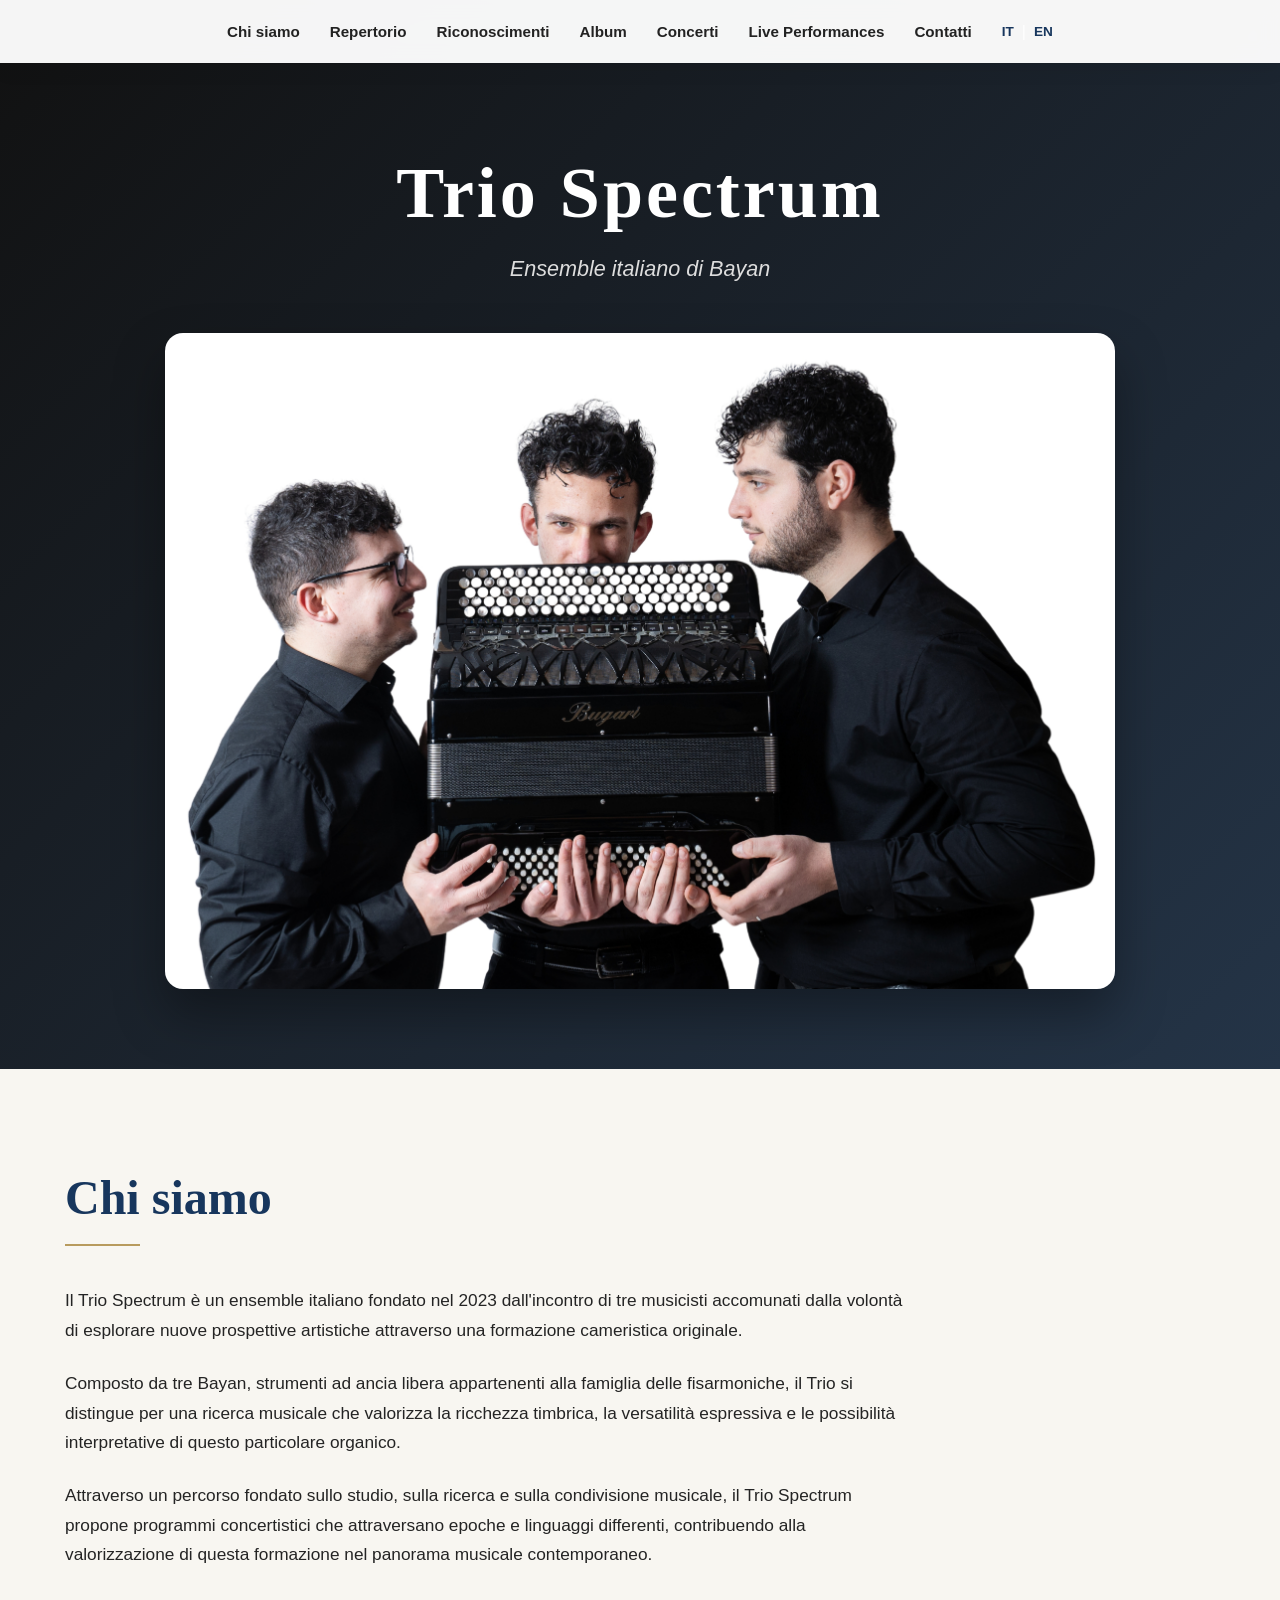
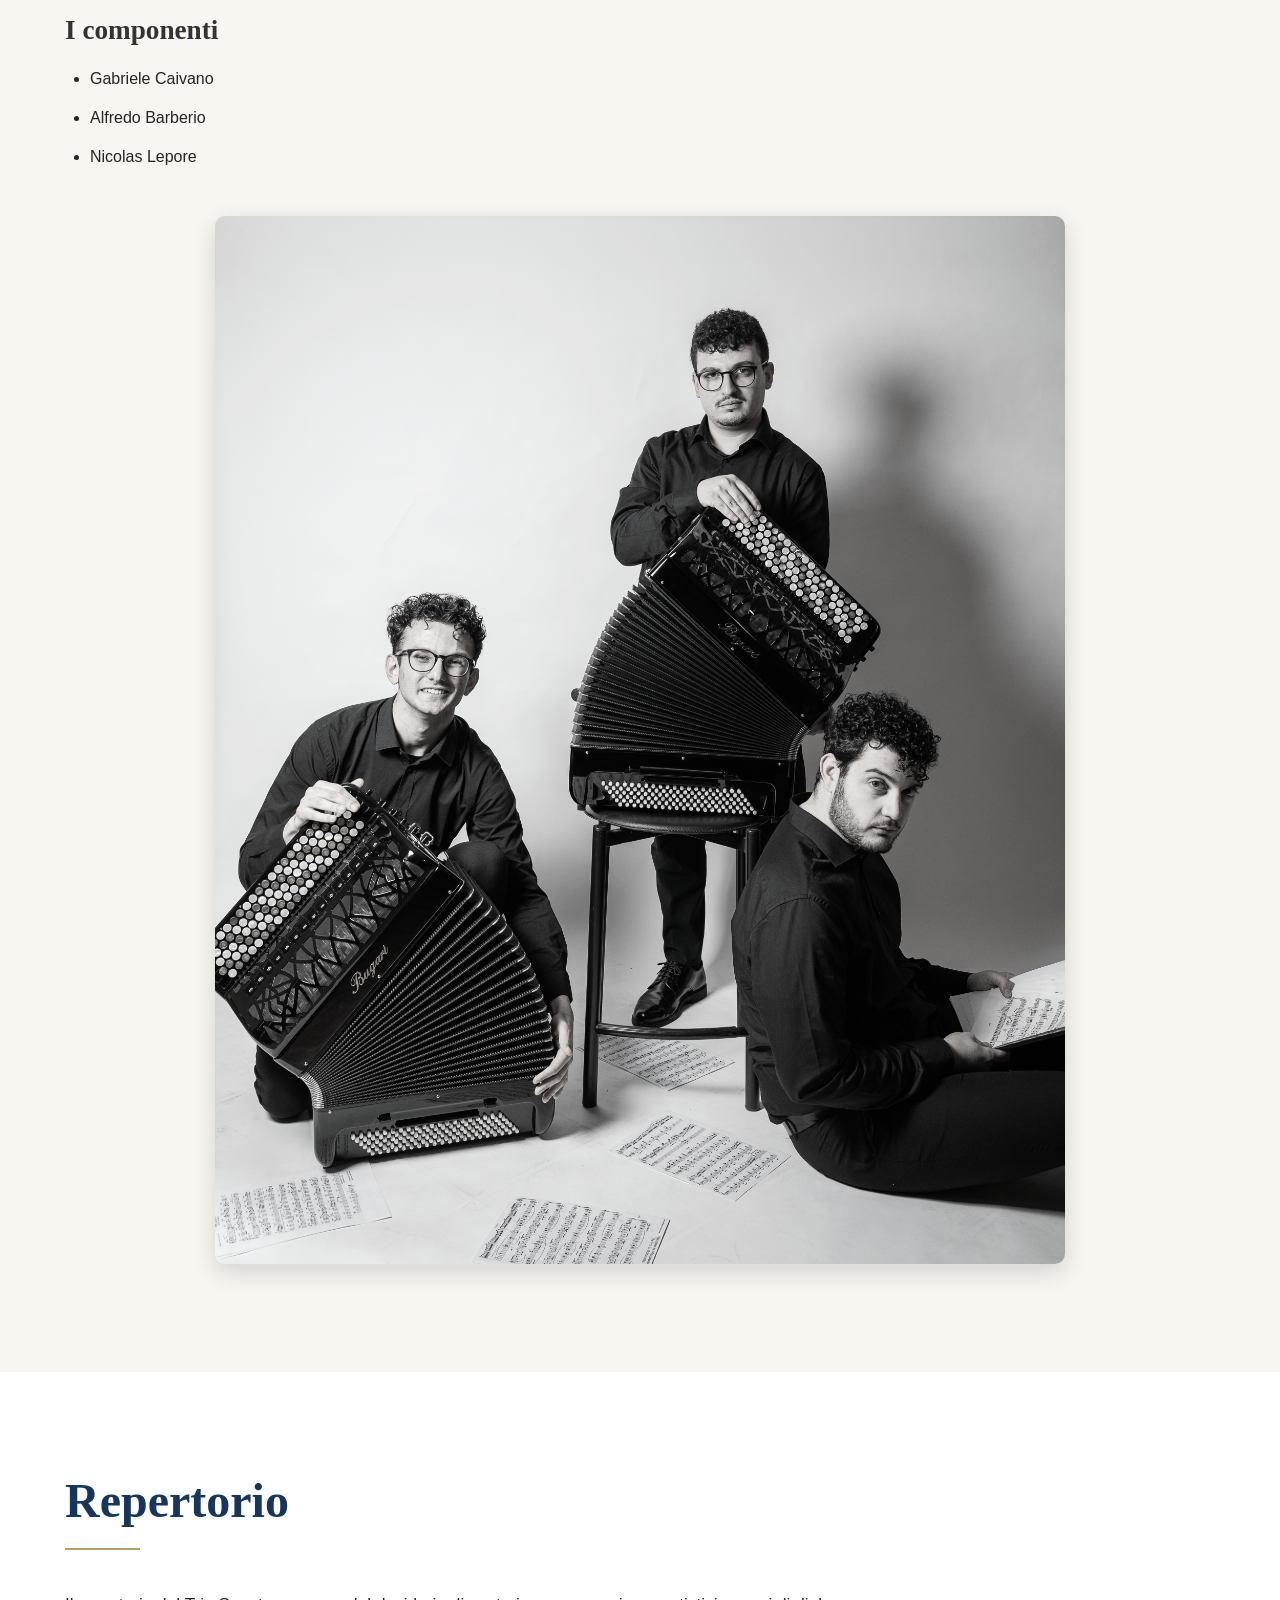
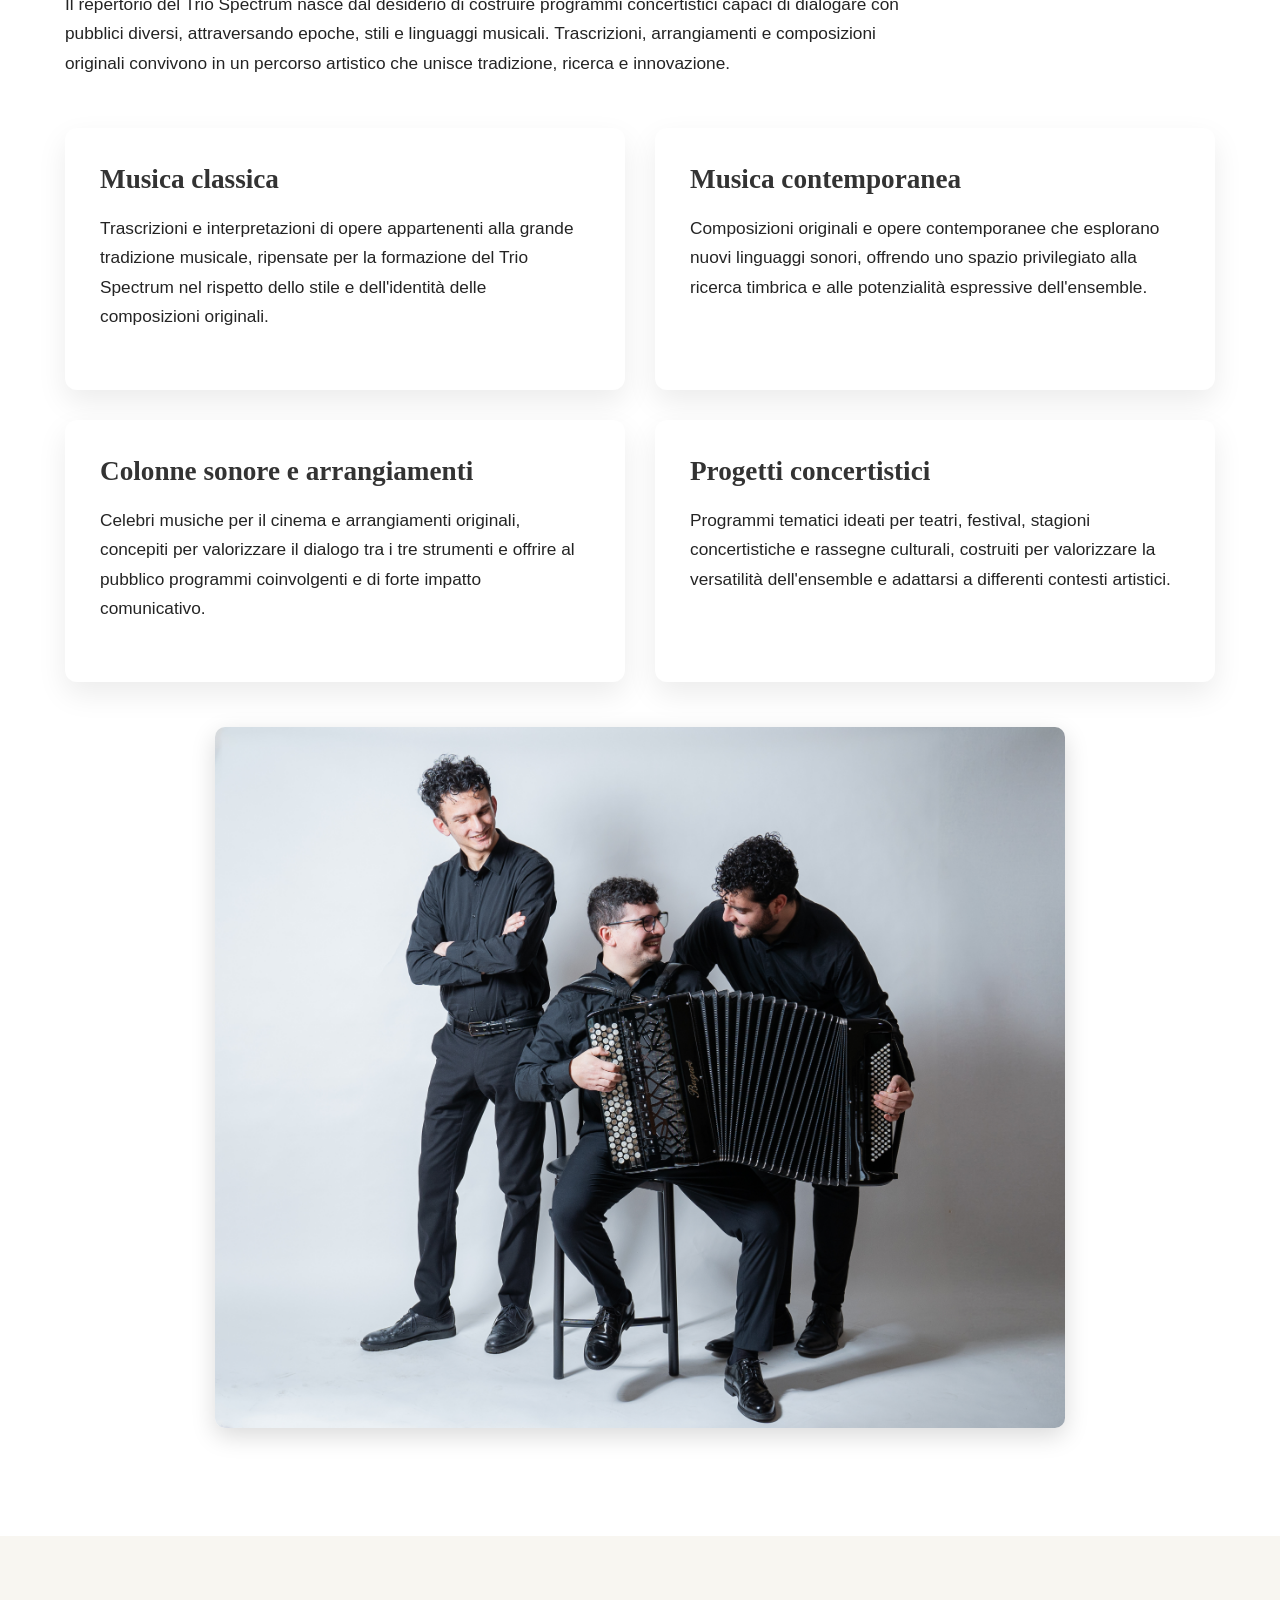
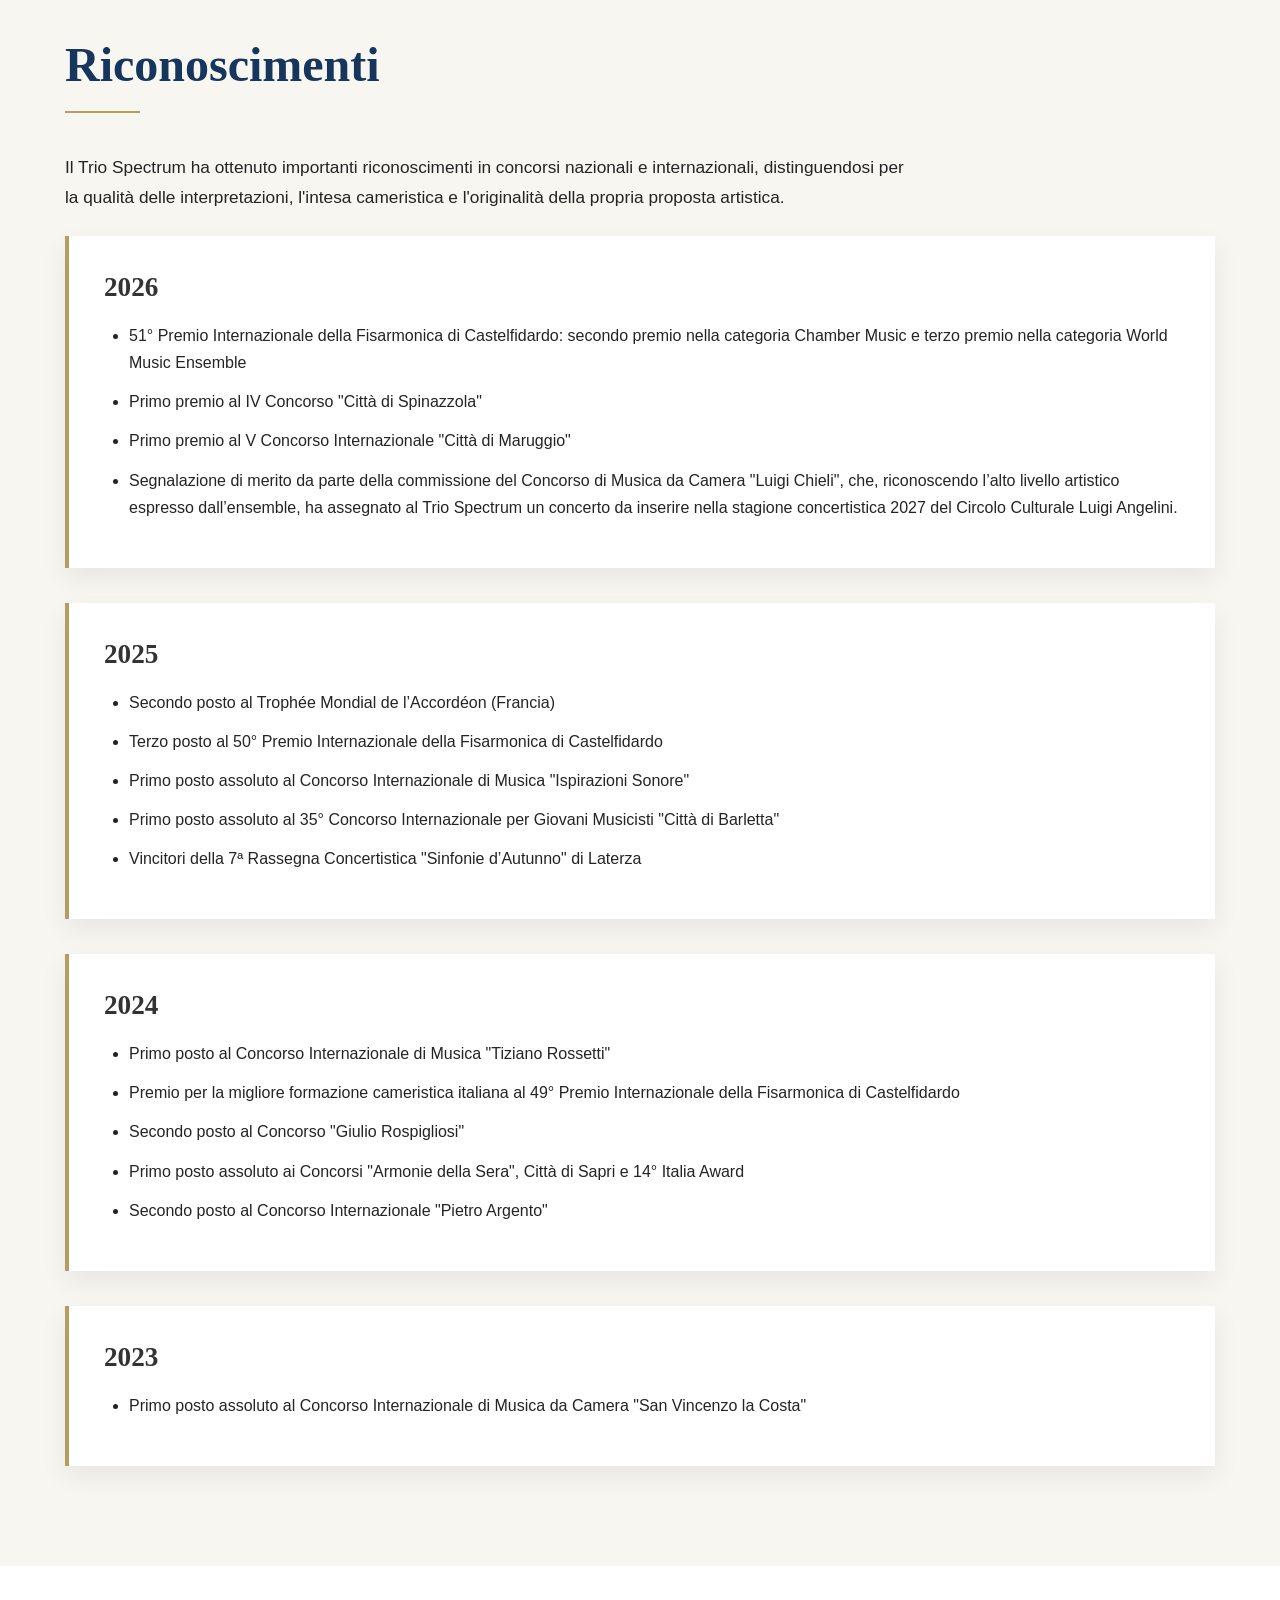
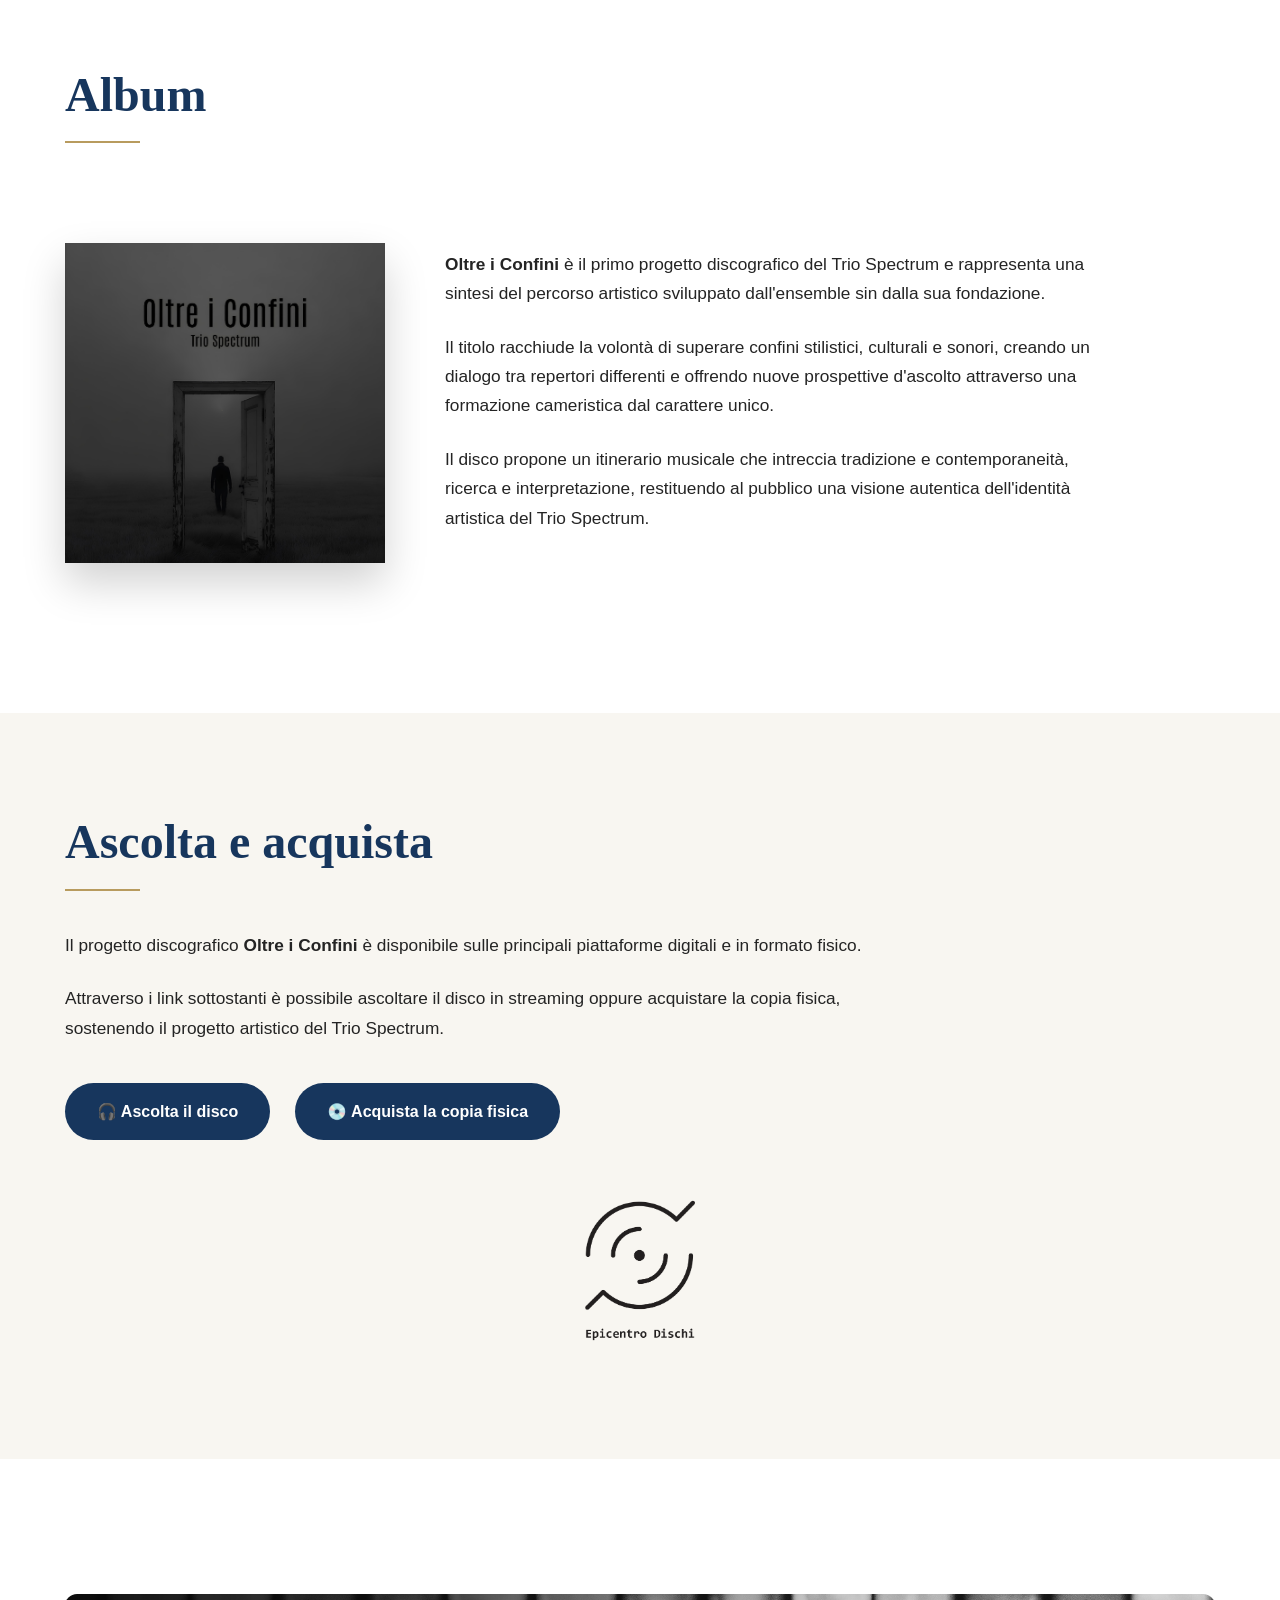
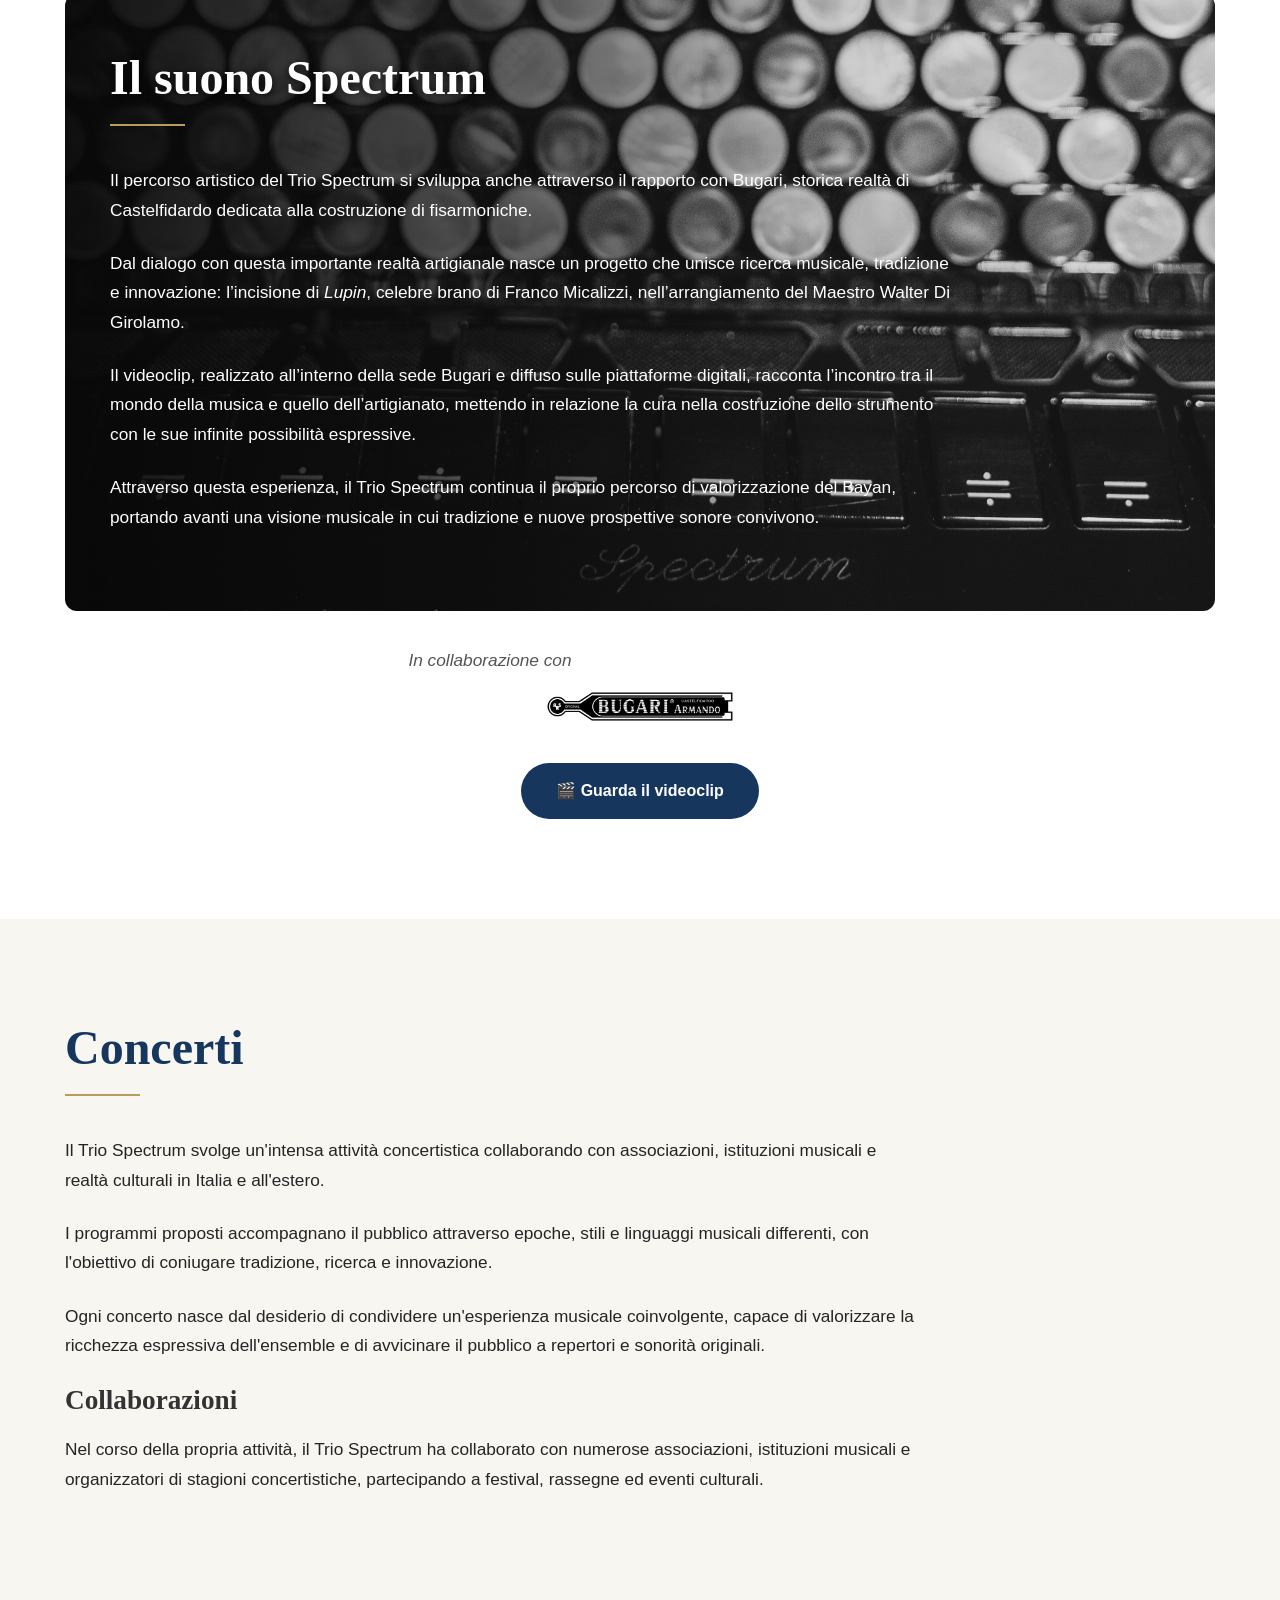
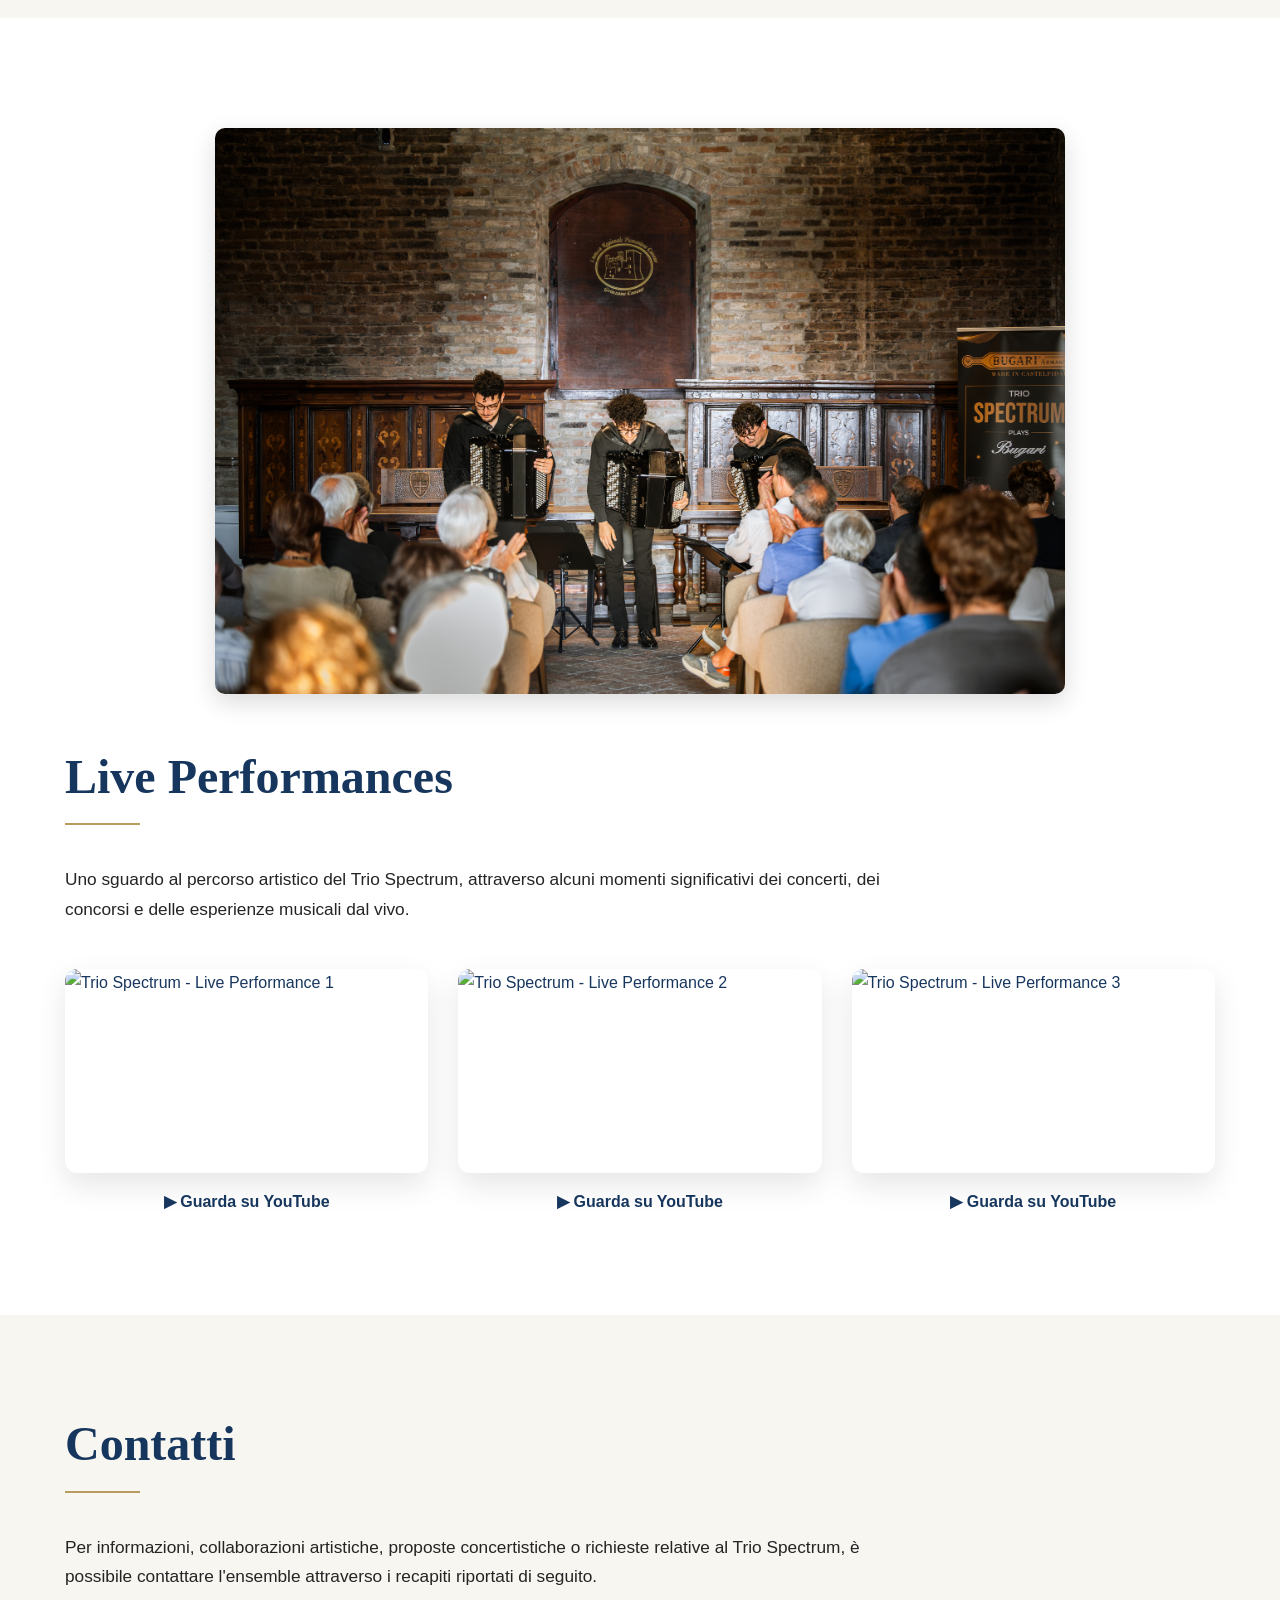
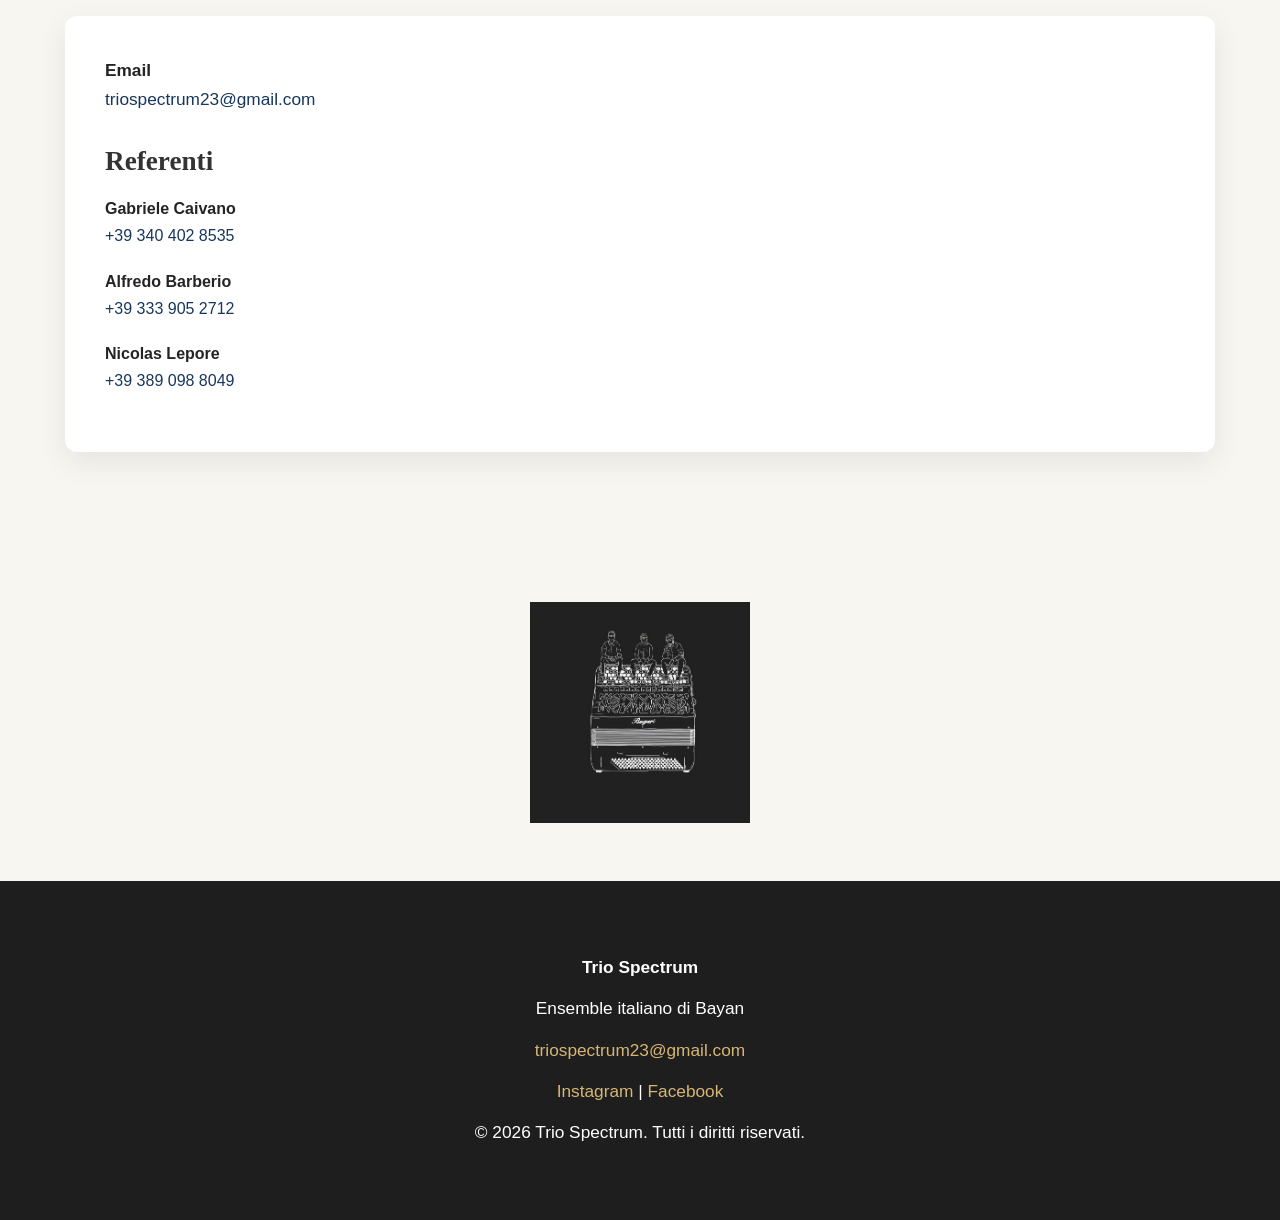
==== index.html @ dbfaf886 "Improve menu toggle and navigation behavior Enhanced menu toggle functionality with accessibility fe" ====
<!DOCTYPE html>
<html lang="it">

<head>

<meta charset="UTF-8">
<meta name="viewport" content="width=device-width, initial-scale=1.0">

<title>Trio Spectrum | Ensemble italiano di Bayan</title>

<meta name="description" content="Trio Spectrum è un ensemble italiano di Bayan fondato nel 2023. Scopri il Trio, il repertorio, l'album Oltre i Confini, i concerti, i riconoscimenti e i contatti ufficiali.">

<meta name="keywords" content="Trio Spectrum, Bayan, fisarmonica, ensemble, musica da camera, concerti, repertorio, album, Oltre i Confini, Bugari">

<meta name="author" content="Trio Spectrum">

<meta property="og:title" content="Trio Spectrum | Ensemble italiano di Bayan">
<meta property="og:description" content="Sito ufficiale del Trio Spectrum. Concerti, repertorio, album, riconoscimenti e attività artistica.">
<meta property="og:type" content="website">
<meta property="og:url" content="https://triospectrumofficial.github.io/">

<meta name="twitter:card" content="summary_large_image">
<meta name="twitter:title" content="Trio Spectrum">
<meta name="twitter:description" content="Sito ufficiale del Trio Spectrum">

<link rel="canonical" href="https://triospectrumofficial.github.io/">

<link rel="stylesheet" href="style.css">
<link rel="icon" href="favicon.ico" type="image/x-icon">

</head>


<body>


<header class="hero">

    <nav class="navigation">
        <button class="menu-toggle" aria-label="Apri menu">
    ☰
</button>

        <div class="container">

            <ul>

                <li><a href="#chi-siamo">Chi siamo</a></li>
                <li><a href="#repertorio">Repertorio</a></li>
                <li><a href="#riconoscimenti">Riconoscimenti</a></li>
                <li><a href="#oltre-i-confini">Album</a></li>
                <li><a href="#concerti">Concerti</a></li>
                <li><a href="#live-performances">Live Performances</a></li>
                <li><a href="#contatti">Contatti</a></li>
                <li class="language-switch">
    <a href="index.html">IT</a>
    |
    <a href="en/index.html">EN</a>
</li>

            </ul>

        </div>

    </nav>

    <div class="container hero-content">

        <h1>Trio Spectrum</h1>

        <p>Ensemble italiano di Bayan</p>

        <img src="images/images/images/trio-spectrum.jpg"
             alt="Trio Spectrum"
             class="hero-photo">

    </div>

</header>



<main>



<section id="chi-siamo" class="section">

<div class="container">

<h2>Chi siamo</h2>

<p>
Il Trio Spectrum è un ensemble italiano fondato nel 2023 dall'incontro di tre musicisti
accomunati dalla volontà di esplorare nuove prospettive artistiche attraverso una formazione
cameristica originale.
</p>

<p>
Composto da tre Bayan, strumenti ad ancia libera appartenenti alla famiglia delle fisarmoniche,
il Trio si distingue per una ricerca musicale che valorizza la ricchezza timbrica,
la versatilità espressiva e le possibilità interpretative di questo particolare organico.
</p>

<p>
Attraverso un percorso fondato sullo studio, sulla ricerca e sulla condivisione musicale,
il Trio Spectrum propone programmi concertistici che attraversano epoche e linguaggi differenti,
contribuendo alla valorizzazione di questa formazione nel panorama musicale contemporaneo.
</p>


<div class="subsection">

<h3>I componenti</h3>

<ul>
<li>Gabriele Caivano</li>
<li>Alfredo Barberio</li>
<li>Nicolas Lepore</li>
</ul>

</div>
<div class="trio-photo-section">

    <img src="images/foto-1.jpg"
         alt="Trio Spectrum"
         class="trio-group-photo">

</div>
</div>

</section>



<section id="repertorio" class="section">

<div class="container">

<h2>Repertorio</h2>

<p>
Il repertorio del Trio Spectrum nasce dal desiderio di costruire programmi concertistici
capaci di dialogare con pubblici diversi, attraversando epoche, stili e linguaggi musicali.
Trascrizioni, arrangiamenti e composizioni originali convivono in un percorso artistico
che unisce tradizione, ricerca e innovazione.
</p>


<div class="cards">


<article>

<h3>Musica classica</h3>

<p>
Trascrizioni e interpretazioni di opere appartenenti alla grande tradizione musicale,
ripensate per la formazione del Trio Spectrum nel rispetto dello stile e dell'identità
delle composizioni originali.
</p>

</article>



<article>

<h3>Musica contemporanea</h3>

<p>
Composizioni originali e opere contemporanee che esplorano nuovi linguaggi sonori,
offrendo uno spazio privilegiato alla ricerca timbrica e alle potenzialità espressive
dell'ensemble.
</p>

</article>



<article>

<h3>Colonne sonore e arrangiamenti</h3>

<p>
Celebri musiche per il cinema e arrangiamenti originali, concepiti per valorizzare
il dialogo tra i tre strumenti e offrire al pubblico programmi coinvolgenti
e di forte impatto comunicativo.
</p>

</article>



<article>

<h3>Progetti concertistici</h3>

<p>
Programmi tematici ideati per teatri, festival, stagioni concertistiche e rassegne culturali,
costruiti per valorizzare la versatilità dell'ensemble e adattarsi a differenti contesti artistici.
</p>

</article>


</div>
<div class="trio-photo-section">

    <img src="images/foto-2.jpg"
         alt="Trio Spectrum"
         class="trio-group-photo">

</div>
</div>

</section>












<section id="riconoscimenti" class="section">

<div class="container">

<h2>Riconoscimenti</h2>

<p>
Il Trio Spectrum ha ottenuto importanti riconoscimenti in concorsi nazionali e internazionali,
distinguendosi per la qualità delle interpretazioni, l'intesa cameristica e l'originalità
della propria proposta artistica.
</p>


<div class="awards">


<article>

<h3>2026</h3>

<ul>

<li>
51° Premio Internazionale della Fisarmonica di Castelfidardo:
secondo premio nella categoria Chamber Music e terzo premio nella categoria World Music Ensemble
</li>

<li>
Primo premio al IV Concorso "Città di Spinazzola"
</li>

<li>
Primo premio al V Concorso Internazionale "Città di Maruggio"
</li>

<li>
Segnalazione di merito da parte della commissione del Concorso di Musica da Camera
"Luigi Chieli", che, riconoscendo l’alto livello artistico espresso dall’ensemble,
ha assegnato al Trio Spectrum un concerto da inserire nella stagione concertistica 2027
del Circolo Culturale Luigi Angelini.
</li>

</ul>

</article>



<article>

<h3>2025</h3>

<ul>

<li>
Secondo posto al Trophée Mondial de l’Accordéon (Francia)
</li>

<li>
Terzo posto al 50° Premio Internazionale della Fisarmonica di Castelfidardo
</li>

<li>
Primo posto assoluto al Concorso Internazionale di Musica "Ispirazioni Sonore"
</li>

<li>
Primo posto assoluto al 35° Concorso Internazionale per Giovani Musicisti "Città di Barletta"
</li>

<li>
Vincitori della 7ª Rassegna Concertistica "Sinfonie d’Autunno" di Laterza
</li>

</ul>

</article>



<article>

<h3>2024</h3>

<ul>

<li>
Primo posto al Concorso Internazionale di Musica "Tiziano Rossetti"
</li>

<li>
Premio per la migliore formazione cameristica italiana al 49° Premio Internazionale
della Fisarmonica di Castelfidardo
</li>

<li>
Secondo posto al Concorso "Giulio Rospigliosi"
</li>

<li>
Primo posto assoluto ai Concorsi "Armonie della Sera", Città di Sapri e 14° Italia Award
</li>

<li>
Secondo posto al Concorso Internazionale "Pietro Argento"
</li>

</ul>

</article>



<article>

<h3>2023</h3>

<ul>

<li>
Primo posto assoluto al Concorso Internazionale di Musica da Camera
"San Vincenzo la Costa"
</li>

</ul>

</article>


</div>

</div>

</section>






<section id="oltre-i-confini" class="section">

<div class="container">

<h2>Album</h2>

<div class="album-box">

    <img src="images/copertina-oltre-i-confini.jpg"
         alt="Oltre i Confini"
         class="album-cover">

    <div class="album-text">

        <p><strong>Oltre i Confini</strong> è il primo progetto discografico del Trio Spectrum
        e rappresenta una sintesi del percorso artistico sviluppato dall'ensemble sin dalla sua fondazione.</p>

        <p>Il titolo racchiude la volontà di superare confini stilistici, culturali e sonori,
        creando un dialogo tra repertori differenti e offrendo nuove prospettive d'ascolto
        attraverso una formazione cameristica dal carattere unico.</p>

        <p>Il disco propone un itinerario musicale che intreccia tradizione e contemporaneità,
        ricerca e interpretazione, restituendo al pubblico una visione autentica
        dell'identità artistica del Trio Spectrum.</p>

    </div>

</div>

</div>

</section>



<section id="ascolta" class="section">

<div class="container">

<h2>Ascolta e acquista</h2>


<p>
Il progetto discografico <strong>Oltre i Confini</strong> è disponibile sulle principali
piattaforme digitali e in formato fisico.
</p>


<p>
Attraverso i link sottostanti è possibile ascoltare il disco in streaming
oppure acquistare la copia fisica, sostenendo il progetto artistico del Trio Spectrum.
</p>


<div class="listen-links">


<a href="https://orcd.co/oltreiconfini"
target="_blank"
rel="noopener noreferrer">

🎧 Ascolta il disco

</a>


<a href="https://wall.cdclick-europe.com/projects/trio-spectrum-oltre-i-confini"
target="_blank"
rel="noopener noreferrer">

💿 Acquista la copia fisica

</a>


</div>

<div class="label-logo">

<img src="images/logo-epicentro-dischi.png"
     alt="Epicentro Dischi">
</div>
</div>

</section>





<section id="suono-spectrum" class="section">

<div class="container">


<div class="spectrum-sound-panel" style="
    background:
    linear-gradient(
        90deg,
        rgba(8,8,8,0.96) 0%,
        rgba(8,8,8,0.65) 35%,
        rgba(8,8,8,0.10) 65%,
        rgba(8,8,8,0.00) 100%
    ),
    url('images/foto-4.jpg') center 82% / cover no-repeat;
    padding: 55px 45px;
    border-radius: 12px;
    margin: 35px 0;
    color: #ffffff;
">

    <h2 style="
    color: #ffffff;
    text-shadow: 0 2px 10px rgba(0,0,0,0.85);
">
    Il suono Spectrum
</h2>

    <p>
    Il percorso artistico del Trio Spectrum si sviluppa anche attraverso il rapporto
    con Bugari, storica realtà di Castelfidardo dedicata alla costruzione di
    fisarmoniche.
    </p>

    <p>
    Dal dialogo con questa importante realtà artigianale nasce un progetto che
    unisce ricerca musicale, tradizione e innovazione: l’incisione di
    <em>Lupin</em>, celebre brano di Franco Micalizzi, nell’arrangiamento del
    Maestro Walter Di Girolamo.
    </p>

    <p>
    Il videoclip, realizzato all’interno della sede Bugari e diffuso sulle
    piattaforme digitali, racconta l’incontro tra il mondo della musica e quello
    dell’artigianato, mettendo in relazione la cura nella costruzione dello
    strumento con le sue infinite possibilità espressive.
    </p>

    <p>
    Attraverso questa esperienza, il Trio Spectrum continua il proprio percorso
    di valorizzazione del Bayan, portando avanti una visione musicale in cui
    tradizione e nuove prospettive sonore convivono.
    </p>

</div>

<div class="partner-logo" style="
    text-align: center;
    width: 100%;
    margin: 30px auto 20px;
">

    <p style="text-align: center;">
        In collaborazione con
    </p>

    <img src="images/logo-bugari.jpg"
         alt="Bugari"
         style="
            display: block;
            width: 175px;
            max-width: 80%;
            height: auto;
            margin: 15px auto;
         ">

</div>





<div class="video-link">

<a href="https://youtu.be/TKR3XLvvDoE?si=jDcEWu2cmuAcpVHd"
target="_blank"
rel="noopener noreferrer">

🎬 Guarda il videoclip

</a>

</div>


</div>

</section>


<section id="concerti" class="section">

<div class="container">

<h2>Concerti</h2>


<p>
Il Trio Spectrum svolge un'intensa attività concertistica collaborando con associazioni,
istituzioni musicali e realtà culturali in Italia e all'estero.
</p>


<p>
I programmi proposti accompagnano il pubblico attraverso epoche, stili e linguaggi musicali
differenti, con l'obiettivo di coniugare tradizione, ricerca e innovazione.
</p>


<p>
Ogni concerto nasce dal desiderio di condividere un'esperienza musicale coinvolgente,
capace di valorizzare la ricchezza espressiva dell'ensemble e di avvicinare il pubblico
a repertori e sonorità originali.
</p>


<h3>Collaborazioni</h3>


<p>
Nel corso della propria attività, il Trio Spectrum ha collaborato con numerose associazioni,
istituzioni musicali e organizzatori di stagioni concertistiche, partecipando a festival,
rassegne ed eventi culturali.
</p>


</div>

</section>

<section id="live-performances" class="section">
    <div class="container">

        <div class="trio-photo-section" style="margin-top: 10px; margin-bottom: 45px;">
            <img src="images/foto-3.jpg"
                 alt="Trio Spectrum durante un concerto a Grinzane Cavour"
                 class="trio-group-photo">
        </div>

        <h2>Live Performances</h2>

        <p>
            Uno sguardo al percorso artistico del Trio Spectrum,
            attraverso alcuni momenti significativi dei concerti, dei concorsi
            e delle esperienze musicali dal vivo.
        </p>

        <div class="live-videos">

            <a class="live-video"
               href="https://youtu.be/cN0HkUQ62Kg"
               target="_blank"
               rel="noopener noreferrer">

                <img src="https://img.youtube.com/vi/cN0HkUQ62Kg/hqdefault.jpg"
                     alt="Trio Spectrum - Live Performance 1">

                <span>▶ Guarda su YouTube</span>
            </a>

            <a class="live-video"
               href="https://youtu.be/HzRuWS8x2Ew"
               target="_blank"
               rel="noopener noreferrer">

                <img src="https://img.youtube.com/vi/HzRuWS8x2Ew/hqdefault.jpg"
                     alt="Trio Spectrum - Live Performance 2">

                <span>▶ Guarda su YouTube</span>
            </a>

            <a class="live-video"
               href="https://youtu.be/_l5QqE2grjs"
               target="_blank"
               rel="noopener noreferrer">

                <img src="https://img.youtube.com/vi/_l5QqE2grjs/hqdefault.jpg"
                     alt="Trio Spectrum - Live Performance 3">

                <span>▶ Guarda su YouTube</span>
            </a>

        </div>

    </div>
</section>




<section id="contatti" class="section">

<div class="container">

<h2>Contatti</h2>


<p>
Per informazioni, collaborazioni artistiche, proposte concertistiche o richieste
relative al Trio Spectrum, è possibile contattare l'ensemble attraverso i recapiti
riportati di seguito.
</p>



<div class="contacts">


<p>
<strong>Email</strong><br>

<a href="mailto:triospectrum23@gmail.com">
triospectrum23@gmail.com
</a>

</p>



<h3>Referenti</h3>


<ul>

<li>
<strong>Gabriele Caivano</strong><br>
<a href="tel:+393404028535">+39 340 402 8535</a>
</li>


<li>
<strong>Alfredo Barberio</strong><br>
<a href="tel:+393339052712">+39 333 905 2712</a>
</li>


<li>
<strong>Nicolas Lepore</strong><br>
<a href="tel:+393890988049">+39 389 098 8049</a>
</li>

</ul>


</div>


</div>

</section>
<section class="final-logo">

    <div class="container">

        <img src="images/logo-trio-spectrum.jpg"
             alt="Logo Trio Spectrum">

    </div>

</section>


</main>





<footer>

<div class="container">


<p><strong>Trio Spectrum</strong></p>

<p>Ensemble italiano di Bayan</p>


<p>
<a href="mailto:triospectrum23@gmail.com">
triospectrum23@gmail.com
</a>
</p>


<p>

<a href="https://www.instagram.com/trio_spectrum?igsh=MWRuN2J3MnQ5Z3F6Zw=="
target="_blank"
rel="noopener noreferrer">
Instagram
</a>

|

<a href="https://www.facebook.com/share/1CpH9aThuK/"
target="_blank"
rel="noopener noreferrer">
Facebook
</a>

</p>


<p>
© 2026 Trio Spectrum. Tutti i diritti riservati.
</p>


</div>

</footer>



</body>

<script>
const menuToggle = document.querySelector(".menu-toggle");
const menu = document.querySelector(".navigation ul");
const navigation = document.querySelector(".navigation");

if (menuToggle && menu && navigation) {

    let lastScrollY = window.scrollY;

    // Apertura e chiusura del menu
    menuToggle.addEventListener("click", () => {
        menu.classList.toggle("active");
        menuToggle.classList.toggle("is-open");

        menuToggle.setAttribute(
            "aria-expanded",
            menu.classList.contains("active")
        );
    });

    // Chiusura quando si seleziona una voce
    menu.querySelectorAll("a").forEach(link => {
        link.addEventListener("click", () => {
            menu.classList.remove("active");
            menuToggle.classList.remove("is-open");
            menuToggle.setAttribute("aria-expanded", "false");
        });
    });

    // Nasconde il menu scendendo e lo mostra risalendo
    window.addEventListener("scroll", () => {

        if (window.innerWidth > 768) return;

        const currentScrollY = window.scrollY;
        const difference = currentScrollY - lastScrollY;

        if (currentScrollY < 50) {
            navigation.classList.remove("nav-hidden");
        } 
        else if (difference > 8 && !menu.classList.contains("active")) {
            navigation.classList.add("nav-hidden");
        } 
        else if (difference < -8) {
            navigation.classList.remove("nav-hidden");
        }

        lastScrollY = currentScrollY;
    }, { passive: true });
}
</script>


</html>
---- style.css ----
/* =========================================================
   TRIO SPECTRUM
   Main stylesheet
   Versione riscritta da zero
========================================================= */


/* =========================================================
   RESET
========================================================= */

*,
*::before,
*::after {
    margin: 0;
    padding: 0;
    box-sizing: border-box;
}


html {
    scroll-behavior: smooth;
}


body {
    font-family:
        "Inter",
        "Helvetica Neue",
        Arial,
        sans-serif;

   background: #f8f6f1;
    color: #242424;

    line-height: 1.7;

    overflow-x: hidden;
}


img {
    max-width: 100%;
    height: auto;
}


a {
    color: #17365d;
    text-decoration: none;
}


a:hover {
    color: #b89b5e;
}


/* =========================================================
   TYPOGRAPHY
========================================================= */


h1,
h2,
h3 {

    font-family:
        "Cormorant Garamond",
        Georgia,
        serif;

    font-weight: 600;

    line-height: 1.2;

}


h1 {

    color: white;

}


h2 {

    font-size: 3rem;

    color: #17365d;

    margin-bottom: 40px;

    position: relative;

}


h2::after {

    content: "";

    display: block;

    width: 75px;

    height: 2px;

    background: #b89b5e;

    margin-top: 18px;

}


h3 {

    font-size: 1.7rem;

    color: #333;

    margin-bottom: 18px;

}


p {

    max-width: 850px;

    font-size: 1.08rem;

    margin-bottom: 24px;

}


strong {

    font-weight: 700;

}



/* =========================================================
   CONTAINER
========================================================= */


.container {

    width: min(1150px, 92%);

    margin: 0 auto;

}



/* =========================================================
   HERO
========================================================= */


.hero {

    position: relative;

    background:
        linear-gradient(
            135deg,
            #111,
            #243447
        );

    color: white;

    padding: 150px 0 80px;

}



.hero-content {

    text-align: center;

}



.hero-content h1 {

    font-size: 4.5rem;

    letter-spacing: 3px;

    margin-bottom: 15px;

}



.hero-content p {

    color: #ddd;

    font-size: 1.35rem;

    font-style: italic;

    margin: 0 auto 45px;

}



.hero-photo {

    display: block;

    width: 100%;

    max-width: 950px;

    margin: 0 auto;

    border-radius: 18px;

    box-shadow:
        0 25px 50px rgba(0,0,0,.35);

}



/* =========================================================
   NAVIGATION
========================================================= */


.navigation {

    position: fixed;

    top: 0;

    left: 0;

    width: 100%;

    z-index: 1000;

    background:
        rgba(255,255,255,.96);

    backdrop-filter: blur(10px);

    box-shadow:
        0 5px 20px rgba(0,0,0,.08);

}



.navigation ul {

    list-style: none;

    display: flex;

    justify-content: center;

    align-items: center;

    flex-wrap: wrap;

    gap: 30px;

    padding: 18px 0;

}



.navigation a {

    color: #222;

    font-size: .95rem;

    font-weight: 600;

    transition: .3s ease;

}


.navigation a:hover {

    color: #b18b43;

}



/* =========================================================
   SECTIONS
========================================================= */


.section {

    padding: 100px 0;

}



.section:nth-child(even) {

    background: white;

}



.section p {

    text-align: left;

}



.section ul {

    padding-left: 25px;

}



.section li {

    margin-bottom: 12px;

}



/* =========================================================
   SUBSECTION
========================================================= */


.subsection {

    margin-top: 45px;

}



/* =========================================================
   GENERIC CARDS
========================================================= */


.cards {

    display: grid;

    grid-template-columns: repeat(2, 1fr);

    gap: 30px;

    margin-top: 50px;

}



.cards article {

    background: white;

    padding: 35px;

    border-radius: 12px;

    box-shadow:
        0 12px 30px rgba(0,0,0,.08);

    transition:
        transform .3s ease,
        box-shadow .3s ease;

}



.cards article:hover {

    transform: translateY(-6px);

    box-shadow:
        0 18px 35px rgba(0,0,0,.12);

}



/* =========================================================
   AWARDS
========================================================= */


.awards {

    display: flex;

    flex-direction: column;

    gap: 35px;

}



.awards article {

    background: white;

    padding: 35px;

    border-left: 4px solid #b89b5e;

    box-shadow:
        0 10px 25px rgba(0,0,0,.07);

}



.awards ul {

    padding-left: 25px;

}



/* =========================================================
   CONTACTS
========================================================= */


.contacts {

    background: white;

    padding: 40px;

    border-radius: 12px;

    box-shadow:
        0 10px 30px rgba(0,0,0,.08);

}



.contacts h3 {

    margin-top: 30px;

}



.contacts ul {

    list-style: none;

    padding-left: 0;

}


.contacts li {

    margin-bottom: 18px;

}
/* =========================================================
   ALBUM - OLTRE I CONFINI
========================================================= */


.album-box {

    display: flex;

    align-items: center;

    justify-content: flex-start;

    gap: 60px;

    margin-top: 50px;

}



.album-cover {

    width: 320px;

    flex-shrink: 0;

    display: block;

    box-shadow:
        0 20px 40px rgba(0,0,0,.18);

}



.album-text {

    flex: 1;

    max-width: 650px;

}



.album-text p {

    max-width: 100%;

}



/* =========================================================
   ASCOLTA E ACQUISTA
========================================================= */


.listen-links {

    display: flex;

    gap: 25px;

    flex-wrap: wrap;

    margin-top: 40px;

}



.listen-links a {

    display: inline-flex;

    align-items: center;

    justify-content: center;

    padding: 15px 32px;

    background: #17365d;

    color: white;

    border-radius: 40px;

    font-weight: 600;

    transition: .3s ease;

}



.listen-links a:hover {

    background: #b89b5e;

    color: white;

    transform: translateY(-3px);

}



/* =========================================================
   LOGO EPICENTRO DISCHI
========================================================= */


.label-logo {

    margin-top: 50px;

    text-align: center;

}



.label-logo img {

    width: 160px;

    height: auto;

}



/* =========================================================
   LOGO BUGARI
========================================================= */


.partner-logo {
    text-align: center;
    margin-top: 55px;
}

.partner-logo p {
    margin-bottom: 8px;
    font-style: italic;
    color: #555;
}

.partner-logo img {
    width: 240px;
    height: auto;
    display: block;
    margin: 0 auto;
}



/* =========================================================
   VIDEO BUTTON
========================================================= */


.video-link {

    text-align: center;

    margin-top: 40px;

}



.video-link a {

    display: inline-block;

    padding: 14px 35px;

    background: #17365d;

    color: white;

    border-radius: 30px;

    font-weight: 600;

    transition: .3s ease;

}



.video-link a:hover {

    background: #b89b5e;

    color: white;

}



/* =========================================================
   LOGO FINALE TRIO SPECTRUM
========================================================= */


.final-logo {

    background: #f8f6f1;

    padding: 50px 0;

    text-align: center;

}



.final-logo img {

    width: 220px;

    height: auto;

}



/* =========================================================
   FOOTER
========================================================= */


footer {

    background: #1e1e1e;

    color: white;

    text-align: center;

    padding: 60px 20px;

}



footer p {

    margin: 12px auto;

}



footer a {

    color: #d6b675;

}



footer a:hover {

    color: white;

}



/* =========================================================
   TABLET / DESKTOP REFINEMENTS
========================================================= */


@media (min-width: 769px) {


    .hero {

        padding-top: 150px;

    }


    .album-box {

        min-height: 420px;

    }


    .album-text {

        display: flex;

        flex-direction: column;

        justify-content: center;

    }


    .partner-logo img {

        width: 240px;

    }


    .final-logo img {

        width: 220px;

    }


}
/* =========================================================
   MOBILE RESPONSIVE DEFINITIVO
========================================================= */


@media (max-width: 768px) {


    .container {

        width: 88%;

    }



    /* -------------------------
       NAVIGATION MOBILE
    ------------------------- */


    .navigation ul {

        gap: 12px 18px;

        padding: 15px 5px;

    }



    .navigation a {

        font-size: .82rem;

    }




    /* -------------------------
       HERO MOBILE
    ------------------------- */


    .hero {

        padding-top: 150px;

        padding-bottom: 60px;

    }



    .hero-content h1 {

        font-size: 2.8rem;

        letter-spacing: 1px;

    }



    .hero-content p {

        font-size: 1.1rem;

    }



    .hero-photo {

        border-radius: 12px;

    }





    /* -------------------------
       TYPOGRAPHY MOBILE
    ------------------------- */


    h2 {

        font-size: 2.2rem;

    }



    h3 {

        font-size: 1.45rem;

    }



    p {

        font-size: 1rem;

    }





    /* -------------------------
       SECTIONS MOBILE
    ------------------------- */


    .section {

        padding: 65px 0;

    }





    /* -------------------------
       CARDS MOBILE
    ------------------------- */


    .cards {

        grid-template-columns: 1fr;

        gap: 25px;

    }



    .cards article {

        padding: 28px;

    }





    /* -------------------------
       AWARDS MOBILE
    ------------------------- */


    .awards article {

        padding: 28px;

    }





    /* -------------------------
       ALBUM MOBILE
    ------------------------- */


    .album-box {

        display: flex;

        flex-direction: column;

        align-items: center;

        gap: 35px;

        text-align: center;

    }



    .album-cover {

        width: 270px;

        max-width: 100%;

        margin: 0 auto;

    }



    .album-text {

        width: 100%;

        max-width: 100%;

        text-align: left;

    }



    .album-text p {

        text-align: left;

    }





    /* -------------------------
       BUTTONS MOBILE
    ------------------------- */


    .listen-links {

        flex-direction: column;

        align-items: stretch;

        gap: 15px;

    }



    .listen-links a {

        width: 100%;

        text-align: center;

    }





    /* -------------------------
       CONTACTS MOBILE
    ------------------------- */


    .contacts {

        padding: 28px;

    }





    /* -------------------------
       LOGHI MOBILE
    ------------------------- */


    .label-logo img {

        width: 130px;

    }



    .partner-logo img {

        width: 180px;

    }



    .final-logo {

        padding: 35px 0;

    }



    .final-logo img {

        width: 170px;

    }


}



/* =========================================================
   PICCOLI SMARTPHONE
========================================================= */


@media (max-width: 420px) {


    .hero-content h1 {

        font-size: 2.35rem;

    }



    .navigation a {

        font-size: .75rem;

    }



    .album-cover {

        width: 240px;

    }



    h2 {

        font-size: 2rem;

    }


}


/* =========================================================
   LANGUAGE SWITCH
========================================================= */

.language-switch {

    display: flex;
    align-items: center;
    gap: 8px;

}


.language-switch a {

    font-size: .85rem;
    font-weight: 700;
    color: #17365d;

}


.language-switch a:hover {

    color: #b89b5e;

}
/* =========================================================
   FINE STYLE.CSS
========================================================= */
/* =========================
   HAMBURGER MENU
========================= */

.menu-toggle {
    display: none;
    background: transparent !important;
    border: none !important;
    outline: none;
    box-shadow: none !important;
    font-size: 2rem;
    color: #ffffff;
    cursor: pointer;
}

@media (max-width: 768px) {

    .menu-toggle {
        display: block;
        margin: 15px auto;
    }

    .navigation ul {
        display: none;
        flex-direction: column;
        gap: 15px;
        padding: 20px 0;
    }

    .navigation ul.active {
        display: flex;
    }
}
@media (min-width: 769px) {

    .partner-logo p {
        margin-bottom: 8px;
    }

    .partner-logo img {
        width: 240px;
        display: block;
        margin: 0 auto;
    }

}
/* =========================================================
   LIVE PERFORMANCES
========================================================= */

.live-videos {
    display: grid;
    grid-template-columns: repeat(3, 1fr);
    gap: 30px;
    margin-top: 45px;
}

.live-video {
    display: block;
    color: #17365d;
    text-decoration: none;
    transition: transform .3s ease;
}

.live-video:hover {
    color: #b89b5e;
    transform: translateY(-6px);
}

.live-video img {
    display: block;
    width: 100%;
    aspect-ratio: 16 / 9;
    object-fit: cover;
    border-radius: 12px;
    box-shadow: 0 12px 30px rgba(0,0,0,.10);
}

.live-video span {
    display: block;
    margin-top: 15px;
    font-weight: 600;
    text-align: center;
}

/* MOBILE */

@media (max-width: 768px) {
    .live-videos {
        grid-template-columns: 1fr;
        gap: 35px;
    }

    .live-video {
        max-width: 500px;
        width: 100%;
        margin: 0 auto;
    }
}
.trio-photo-section {
    margin-top: 45px;
    text-align: center;
}

.trio-group-photo {
    width: 100%;
    max-width: 850px;
    height: auto;
    border-radius: 10px;
    box-shadow: 0 8px 25px rgba(0, 0, 0, 0.15);
}

/* Foto Spectrum: regolazione smartphone */
@media (max-width: 600px) {
    .spectrum-sound-panel {
        background-position: center center, center 50% !important;
        background-size: auto, cover !important;
        background-repeat: repeat, no-repeat !important;
    }
}
@media (max-width: 768px) {
    .navigation {
        position: static !important;
        top: auto !important;
    }
}
@media (max-width: 768px) {
    .navigation {
        margin-top: 0 !important;
        padding-top: 0 !important;
    }

    .menu-toggle {
        margin-top: 5px !important;
    }
}
@media (max-width: 768px) {
    .hero {
        padding-top: 20px !important;
    }
}
/* Menu trasparente e hamburger bianco su smartphone */
@media (max-width: 768px) {
    .navigation {
        position: fixed !important;
        top: 0 !important;
        background: transparent !important;
        backdrop-filter: none !important;
        box-shadow: none !important;
        transition: transform 0.3s ease;
    }

    .menu-toggle {
        color: #ffffff !important;
        background: transparent !important;
        border: none !important;
        box-shadow: none !important;
    }

    .navigation ul.active {
        background: rgba(17, 17, 17, 0.95);
        width: 100%;
    }

    .hero {
        padding-top: 75px !important;
    }

    .navigation.nav-hidden {
        transform: translateY(-100%);
    }
}
@media (min-width: 769px) {
    .partner-logo img {
        width: 190px !important;
    }
}
/* Ripristino menu originale su smartphone */
@media (max-width: 768px) {
    .navigation {
        position: static !important;
        top: auto !important;
        background: rgba(255,255,255,.96) !important;
        backdrop-filter: blur(10px) !important;
        box-shadow: 0 5px 20px rgba(0,0,0,.08) !important;
        transform: none !important;
    }

    .menu-toggle {
        color: #17365d !important;
        background: transparent !important;
    }

    .navigation ul.active {
        background: transparent !important;
    }
}

/* =========================================================
   OTTIMIZZAZIONE SPAZIO MENU - SMARTPHONE
========================================================= */

@media (max-width: 768px) {

    .navigation {
        margin-top: 0 !important;
        padding-top: 0 !important;
    }

    .menu-toggle {
        margin-top: 0 !important;
    }

}
/* MENU SMARTPHONE */
@media (max-width: 768px) {

    .navigation {
        position: fixed !important;
        top: 0 !important;
        left: 0;
        width: 100%;
        z-index: 10000;
        background: rgba(255,255,255,0.97) !important;
        backdrop-filter: blur(10px);
        box-shadow: 0 3px 15px rgba(0,0,0,0.10) !important;
        transform: translateY(0);
        transition: transform 0.3s ease;
    }

    .navigation.nav-hidden {
        transform: translateY(-110%);
    }

    .menu-toggle {
        display: block;
        margin: 5px auto !important;
        color: #17365d !important;
        background: transparent !important;
        border: none !important;
        box-shadow: none !important;
        transition: transform 0.3s ease;
    }

    .navigation ul {
        position: absolute;
        top: 100%;
        left: 0;
        width: 100%;
        display: flex !important;
        flex-direction: column;
        gap: 15px;
        max-height: 0;
        padding: 0;
        margin: 0;
        overflow: hidden;
        opacity: 0;
        visibility: hidden;
        background: white;
        transition: max-height 0.35s ease, opacity 0.3s ease, padding 0.3s ease;
    }

    .navigation ul.active {
        display: flex !important;
        max-height: 70vh;
        padding: 20px 0;
        opacity: 1;
        visibility: visible;
    }

    .hero {
        padding-top: 0 !important;
    }

    .hero-content {
        padding-top: 80px !important;
    }
}
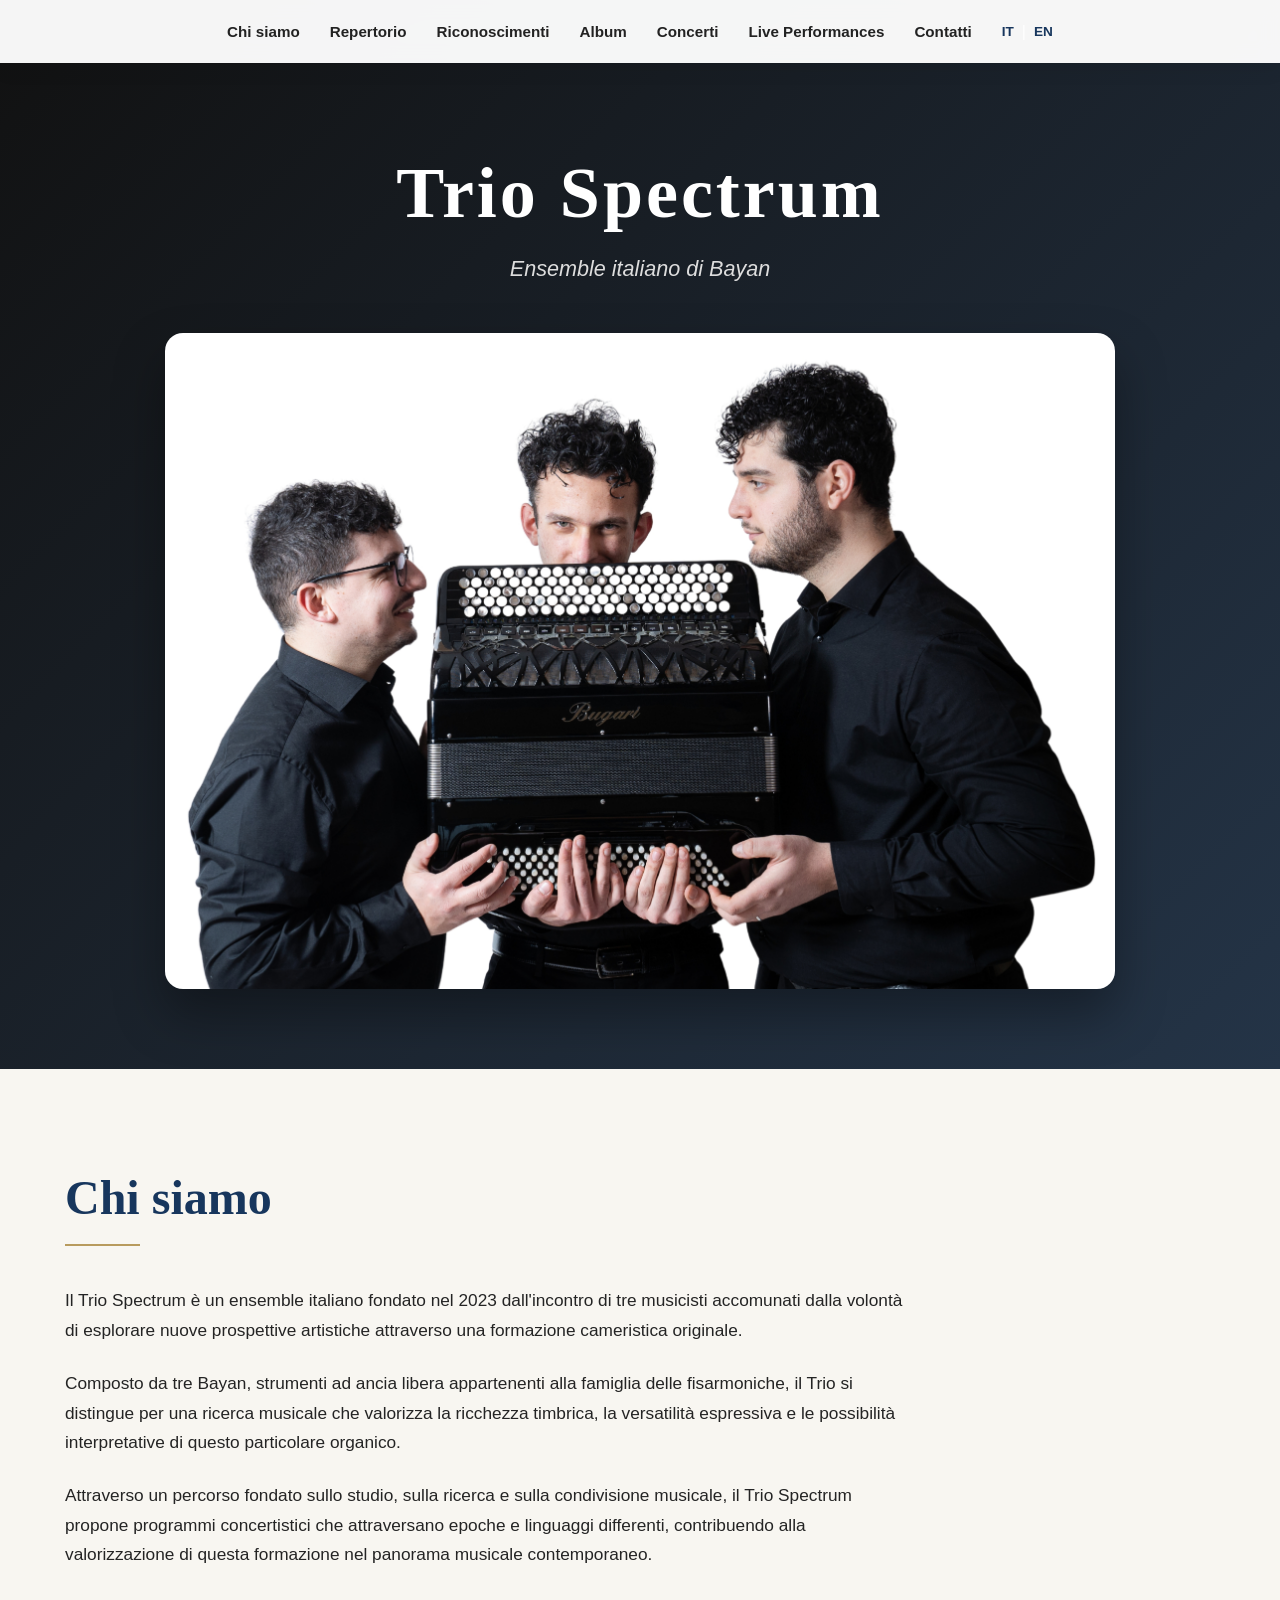
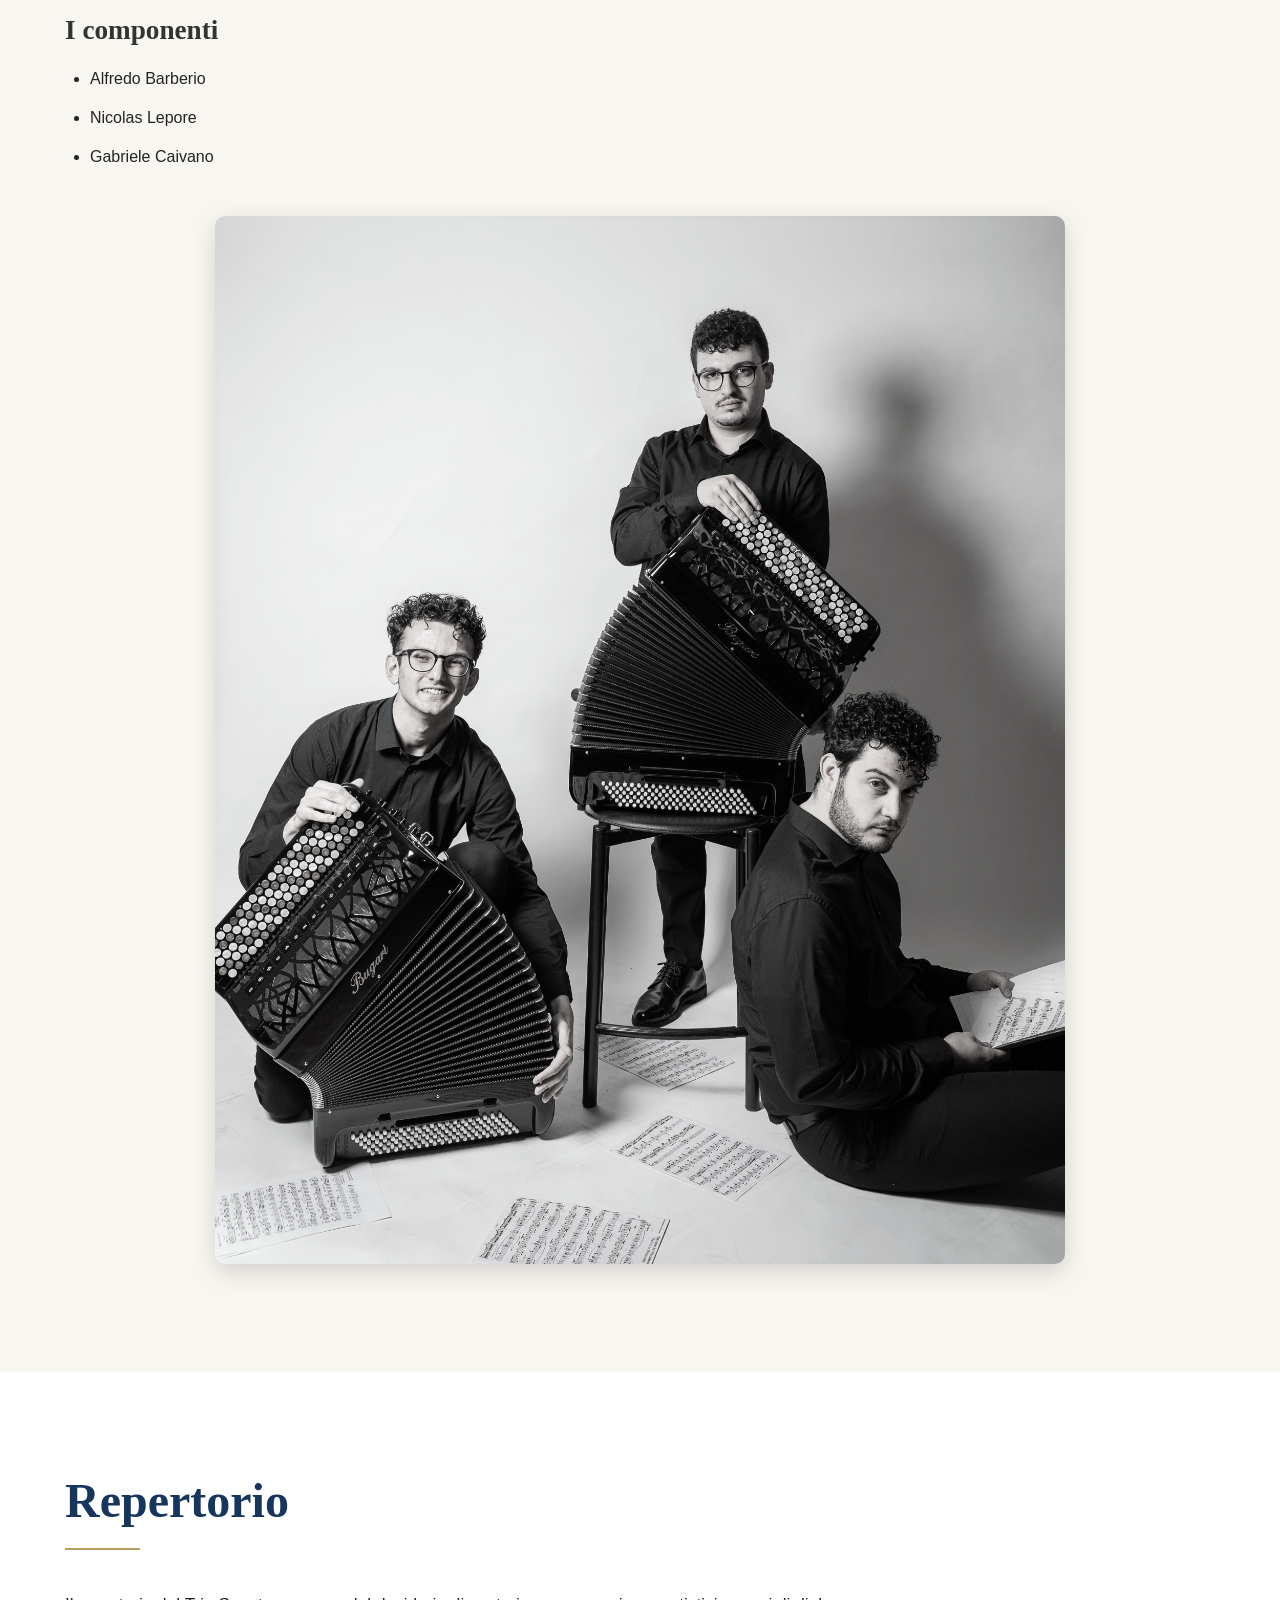
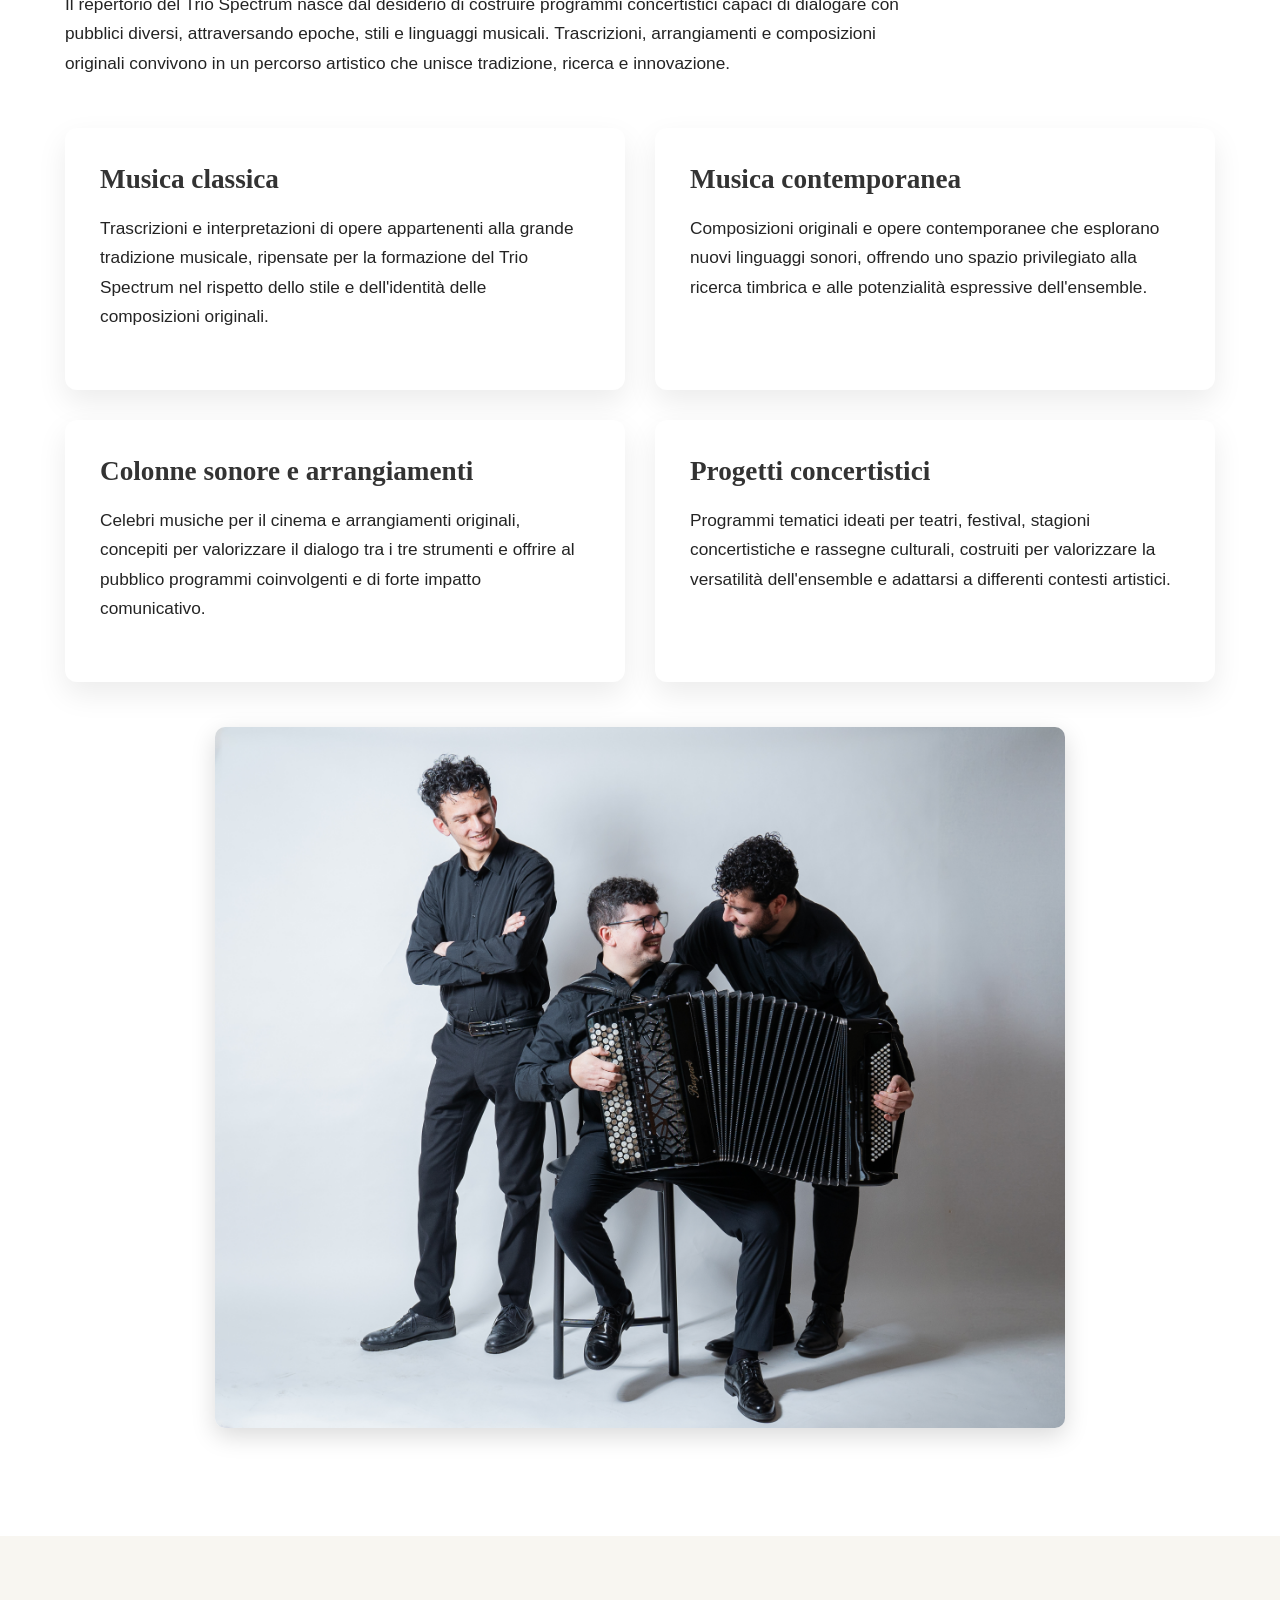
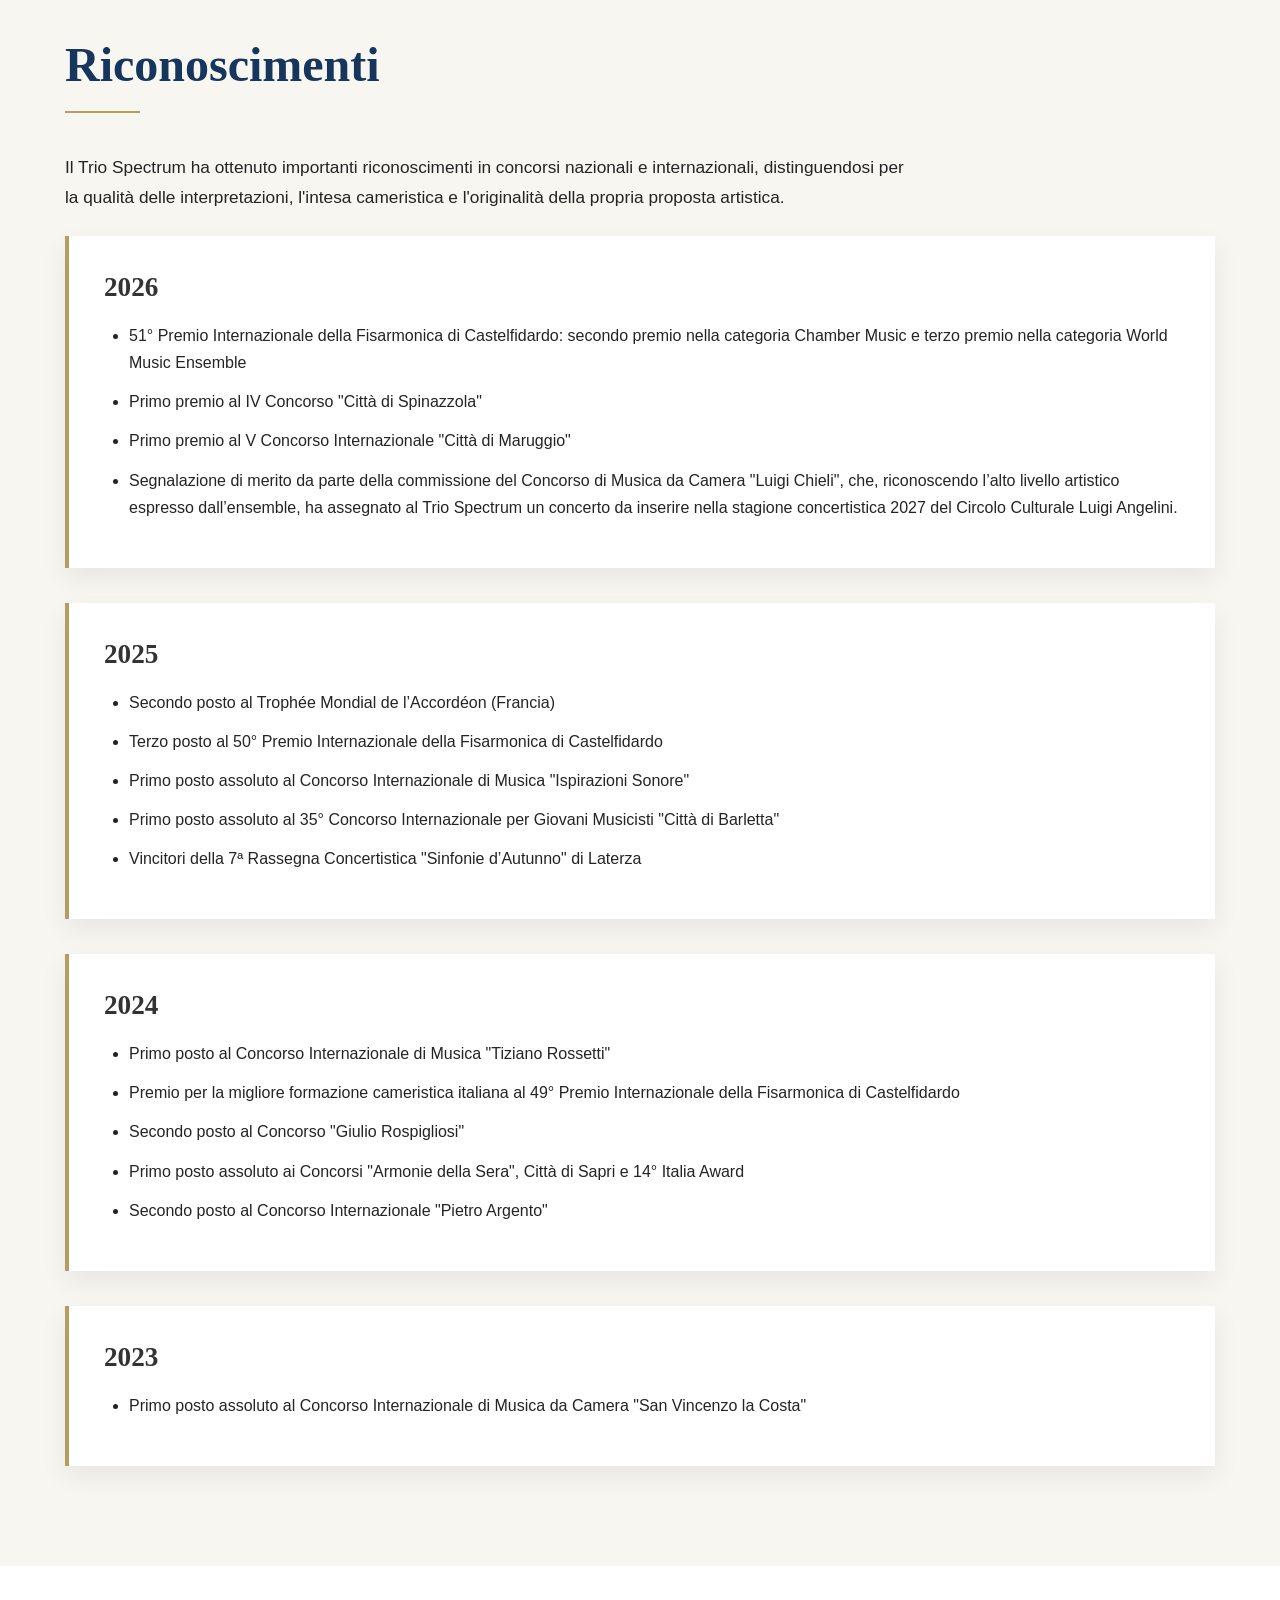
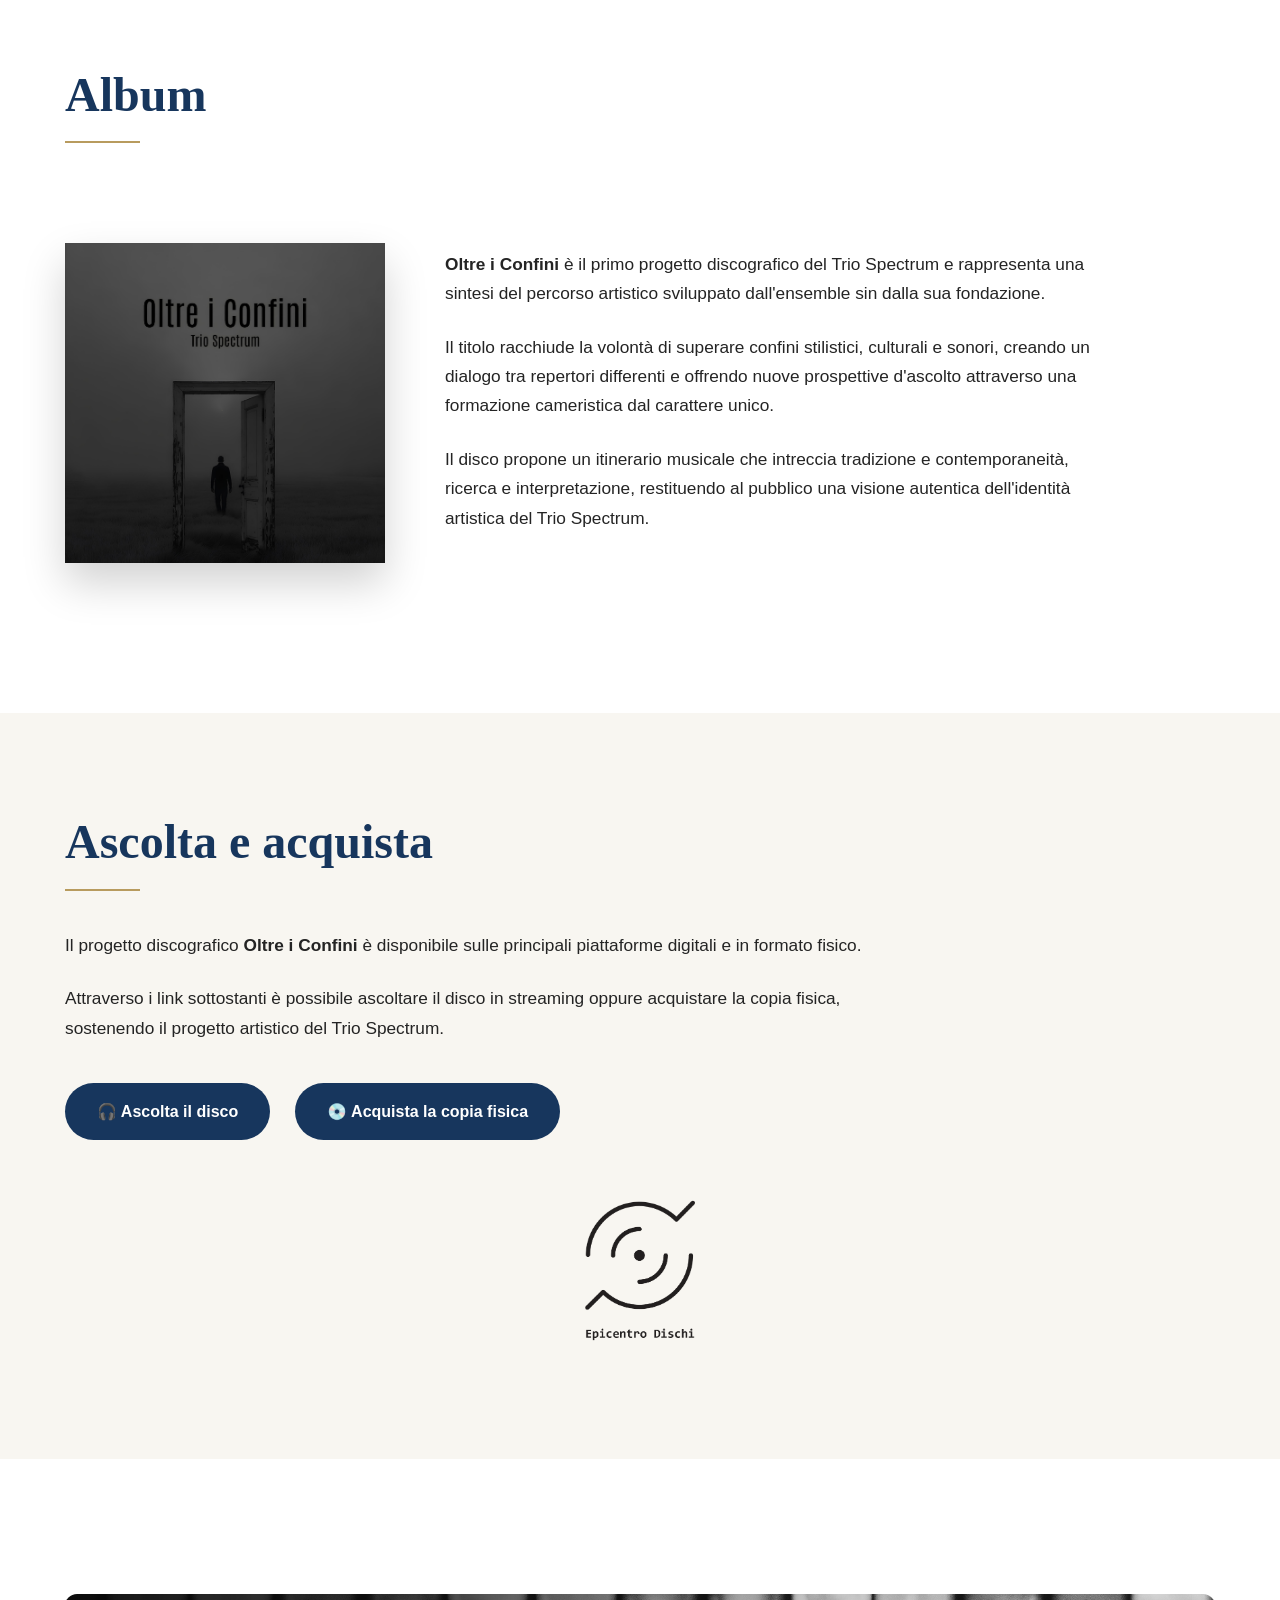
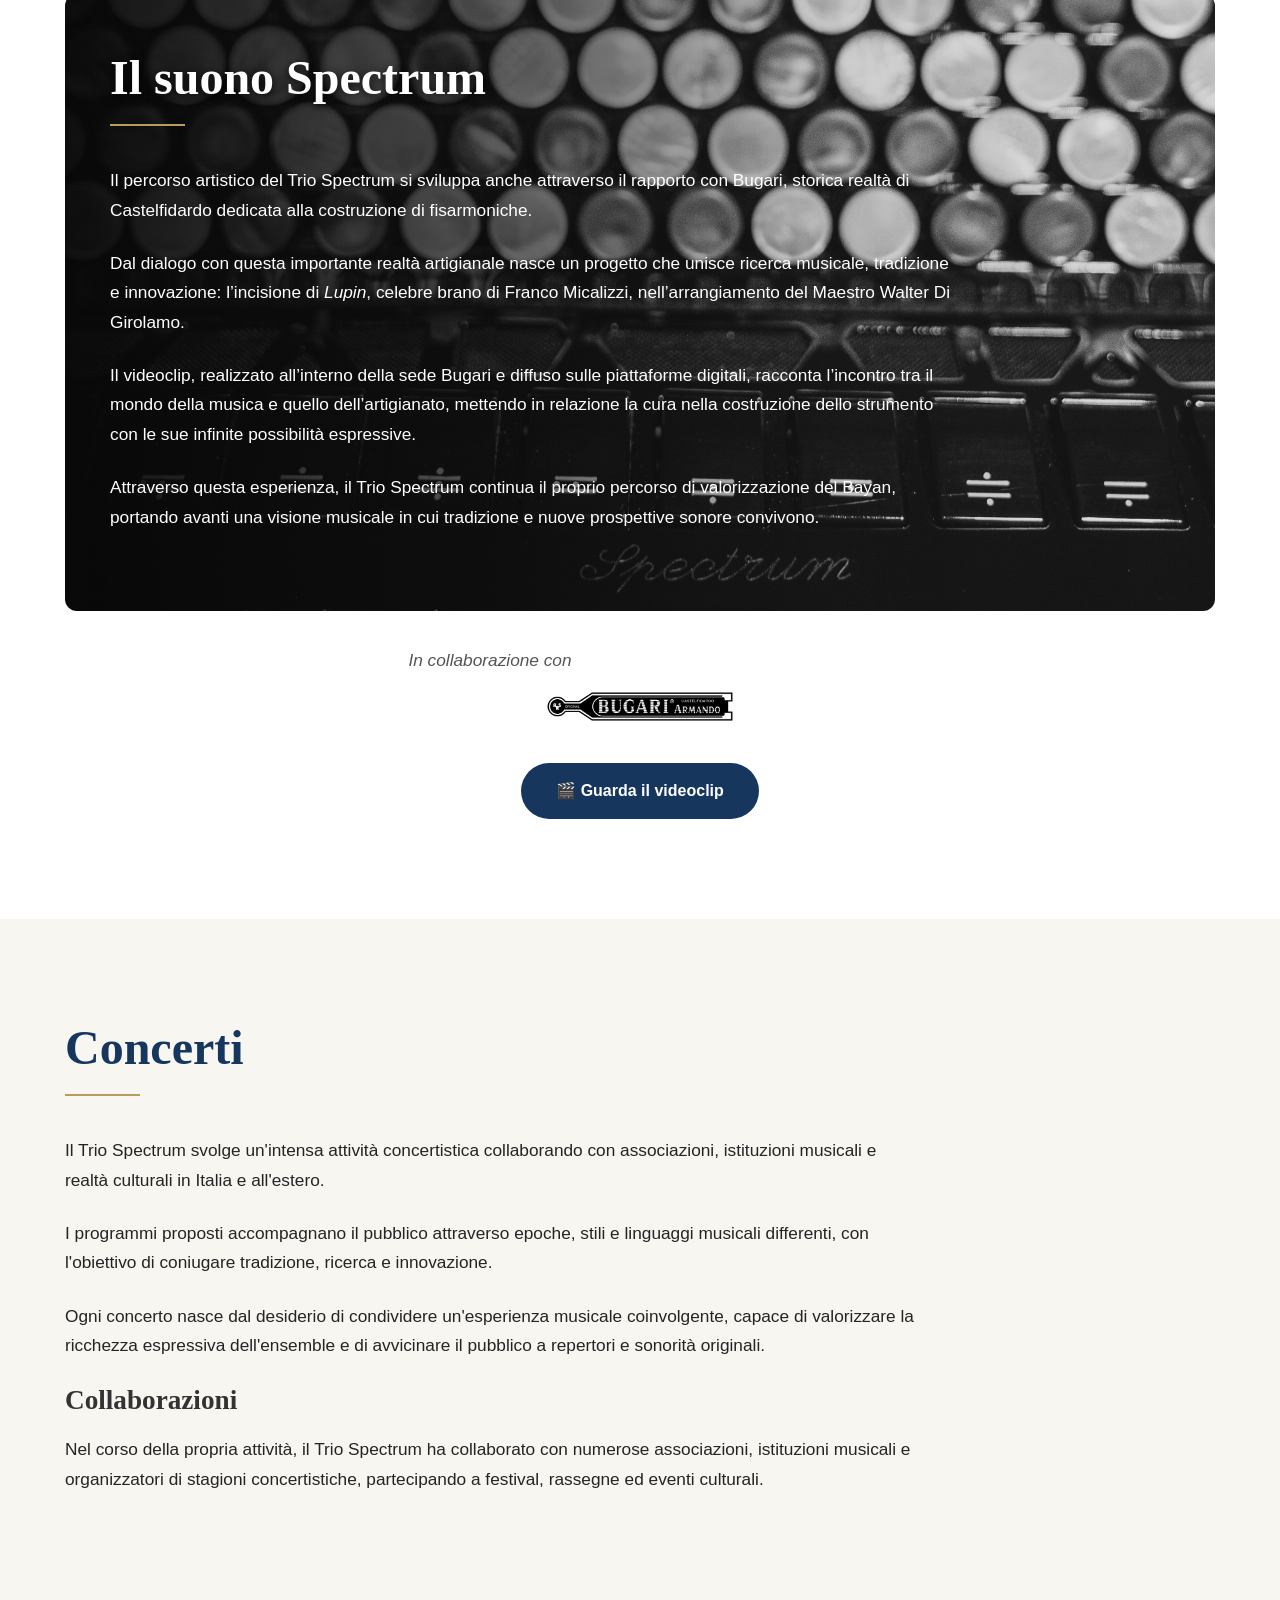
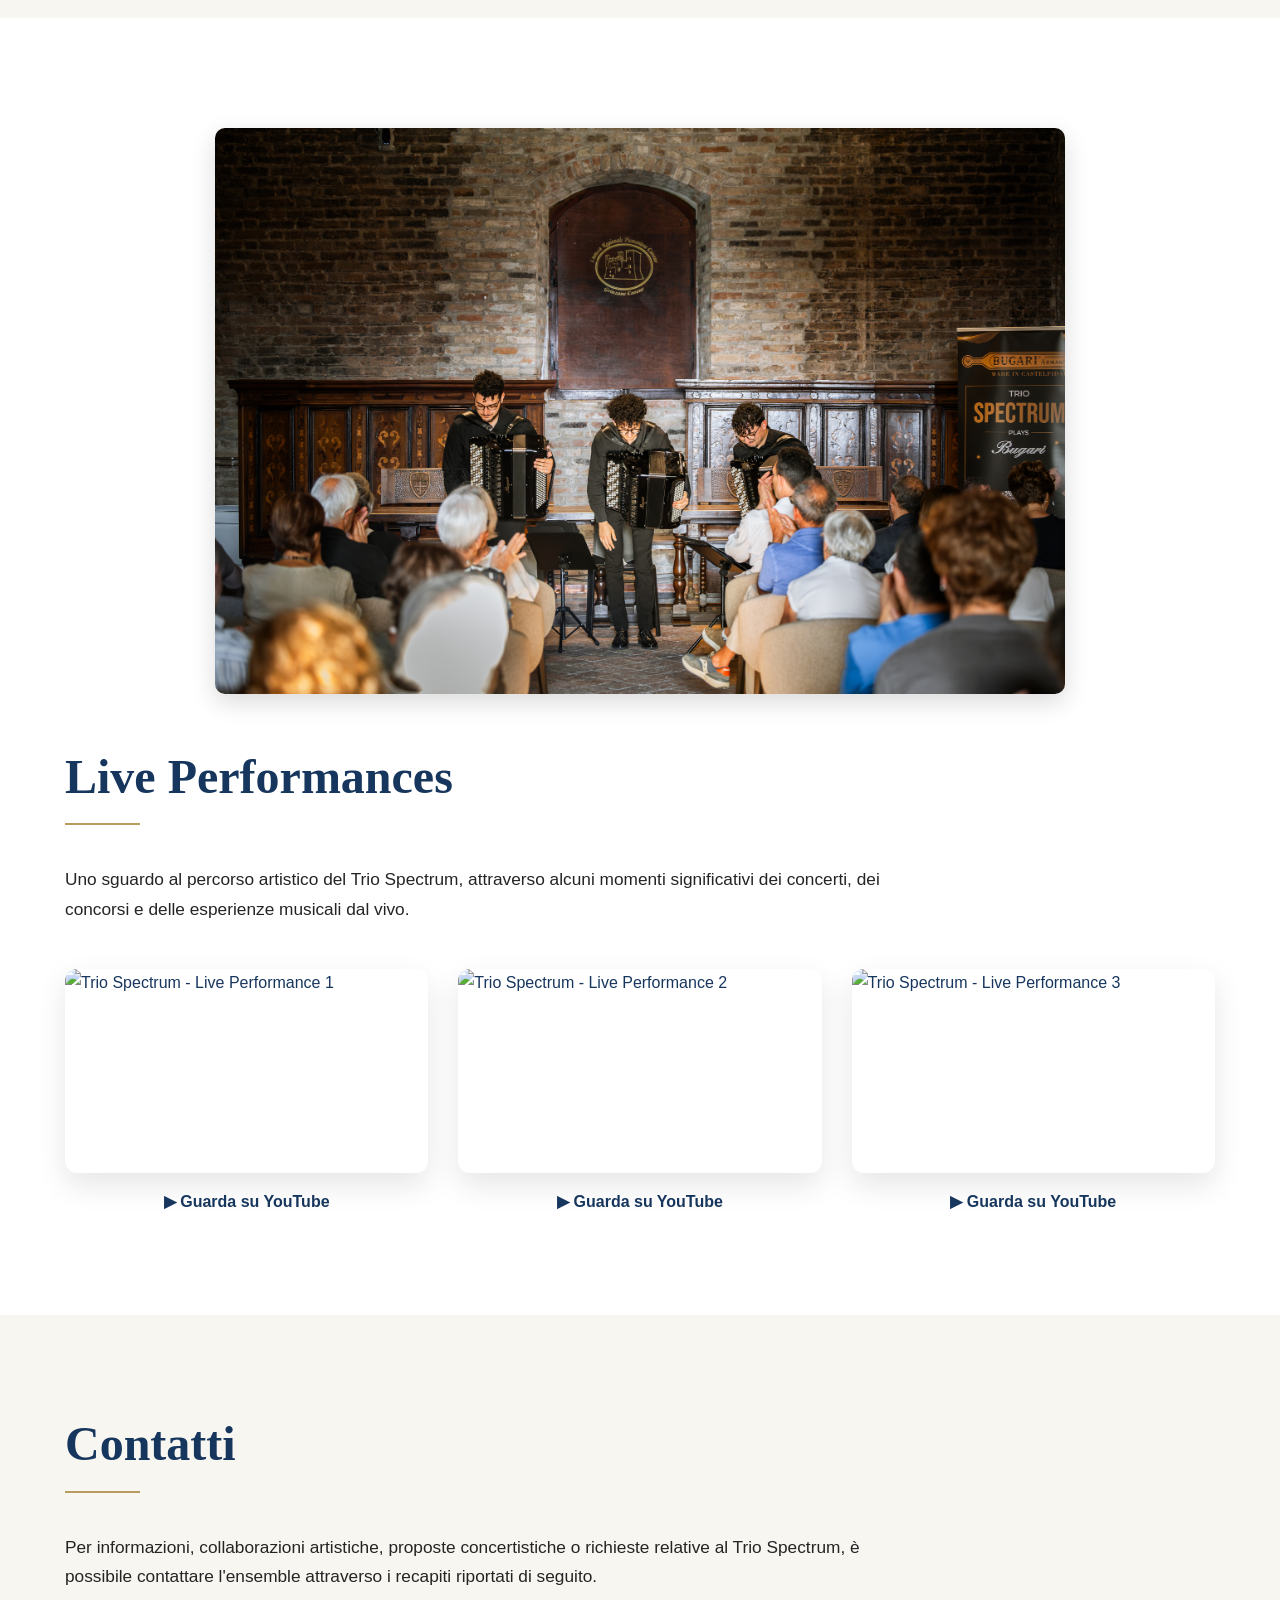
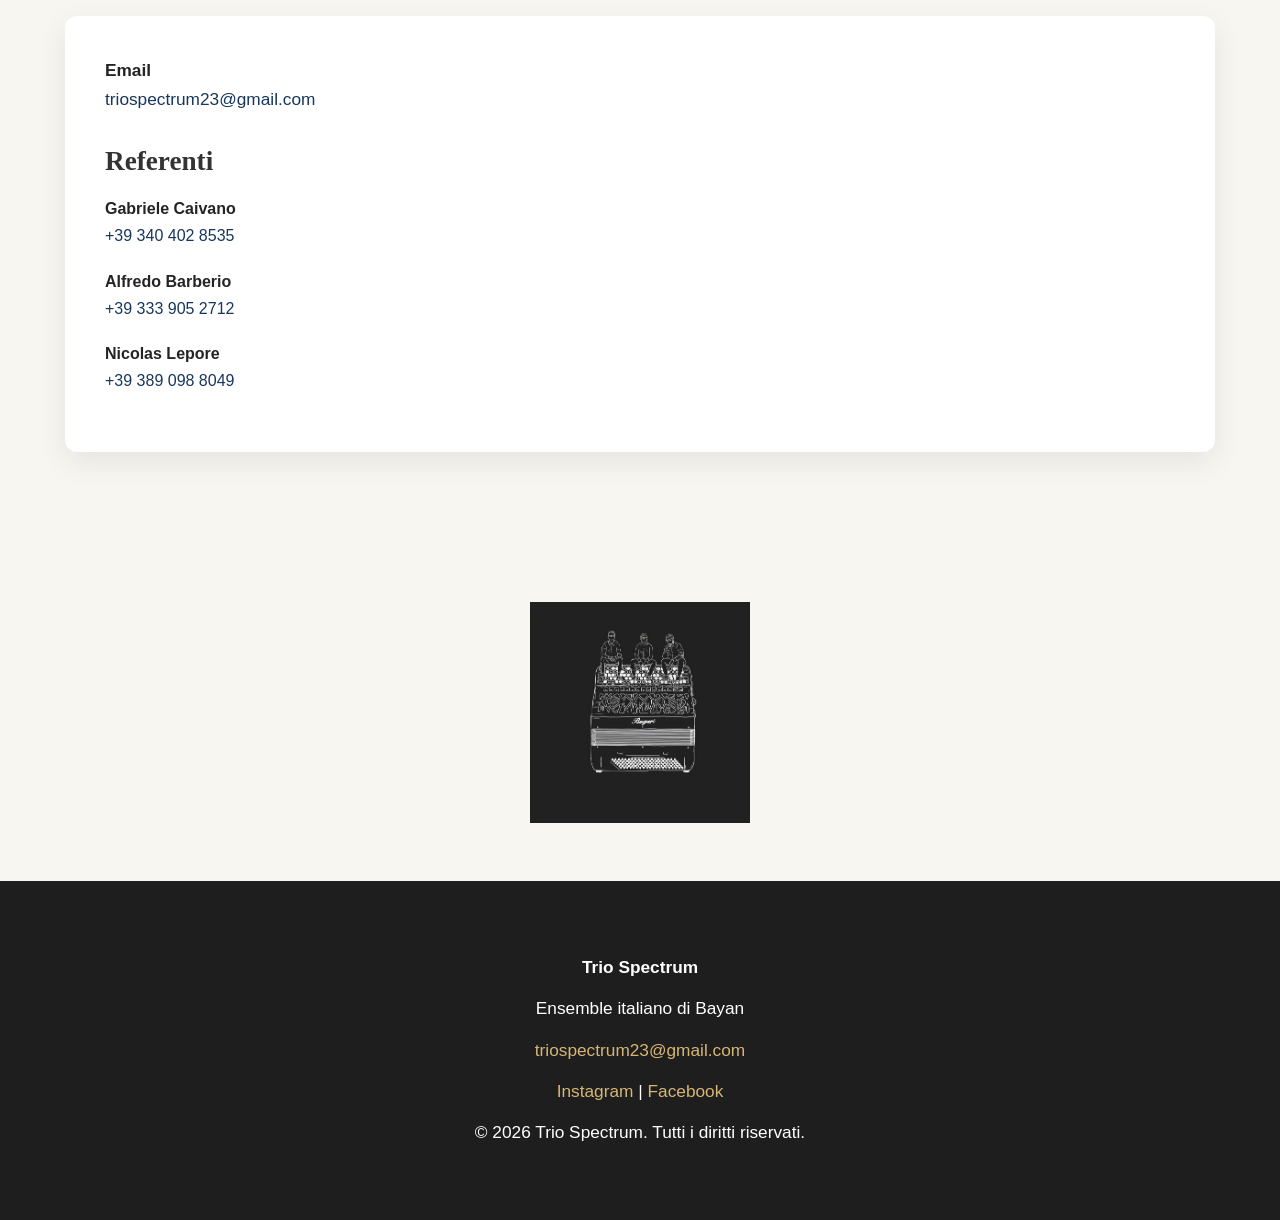
==== commit 6726d6ec: "Remove duplicate list item for Gabriele Caivano" ====
--- a/index.html
+++ b/index.html
@@ -114,9 +114,9 @@
 <h3>I componenti</h3>
 
 <ul>
-<li>Gabriele Caivano</li>
 <li>Alfredo Barberio</li>
 <li>Nicolas Lepore</li>
+<li>Gabriele Caivano</li>
 </ul>
 
 </div>
--- a/style.css
+++ b/style.css
@@ -1309,13 +1309,18 @@
     box-shadow: 0 8px 25px rgba(0, 0, 0, 0.15);
 }
 
-/* Foto Spectrum: regolazione smartphone */
+/* Foto Spectrum su smartphone */
 @media (max-width: 600px) {
+
     .spectrum-sound-panel {
-        background-position: center center, center 50% !important;
-        background-size: auto, cover !important;
-        background-repeat: repeat, no-repeat !important;
-    }
+        background-position: center, center bottom !important;
+        background-size: auto, 100% auto !important;
+        background-repeat: no-repeat, no-repeat !important;
+        background-color: #080808 !important;
+
+        padding: 35px 25px 100px !important;
+    }
+
 }
 @media (max-width: 768px) {
     .navigation {
@@ -1475,3 +1480,35 @@
         padding-top: 80px !important;
     }
 }
+.menu-toggle {
+    transition: transform 0.25s ease;
+}
+
+.menu-toggle.is-open {
+    transform: rotate(90deg);
+}
+/* Sfondo bianco del menu a tendina su smartphone */
+@media (max-width: 768px) {
+
+    .navigation ul {
+        background: #ffffff !important;
+        box-shadow: 0 8px 18px rgba(0,0,0,0.12);
+        width: 100%;
+        box-sizing: border-box;
+        z-index: 10001;
+    }
+
+    .navigation ul.active {
+        background: #ffffff !important;
+        border-top: 1px solid #eeeeee;
+    }
+
+    .navigation ul li a {
+        color: #17365d !important;
+        font-weight: 600;
+    }
+
+    .navigation ul li a:hover {
+        color: #b18b43 !important;
+    }
+}
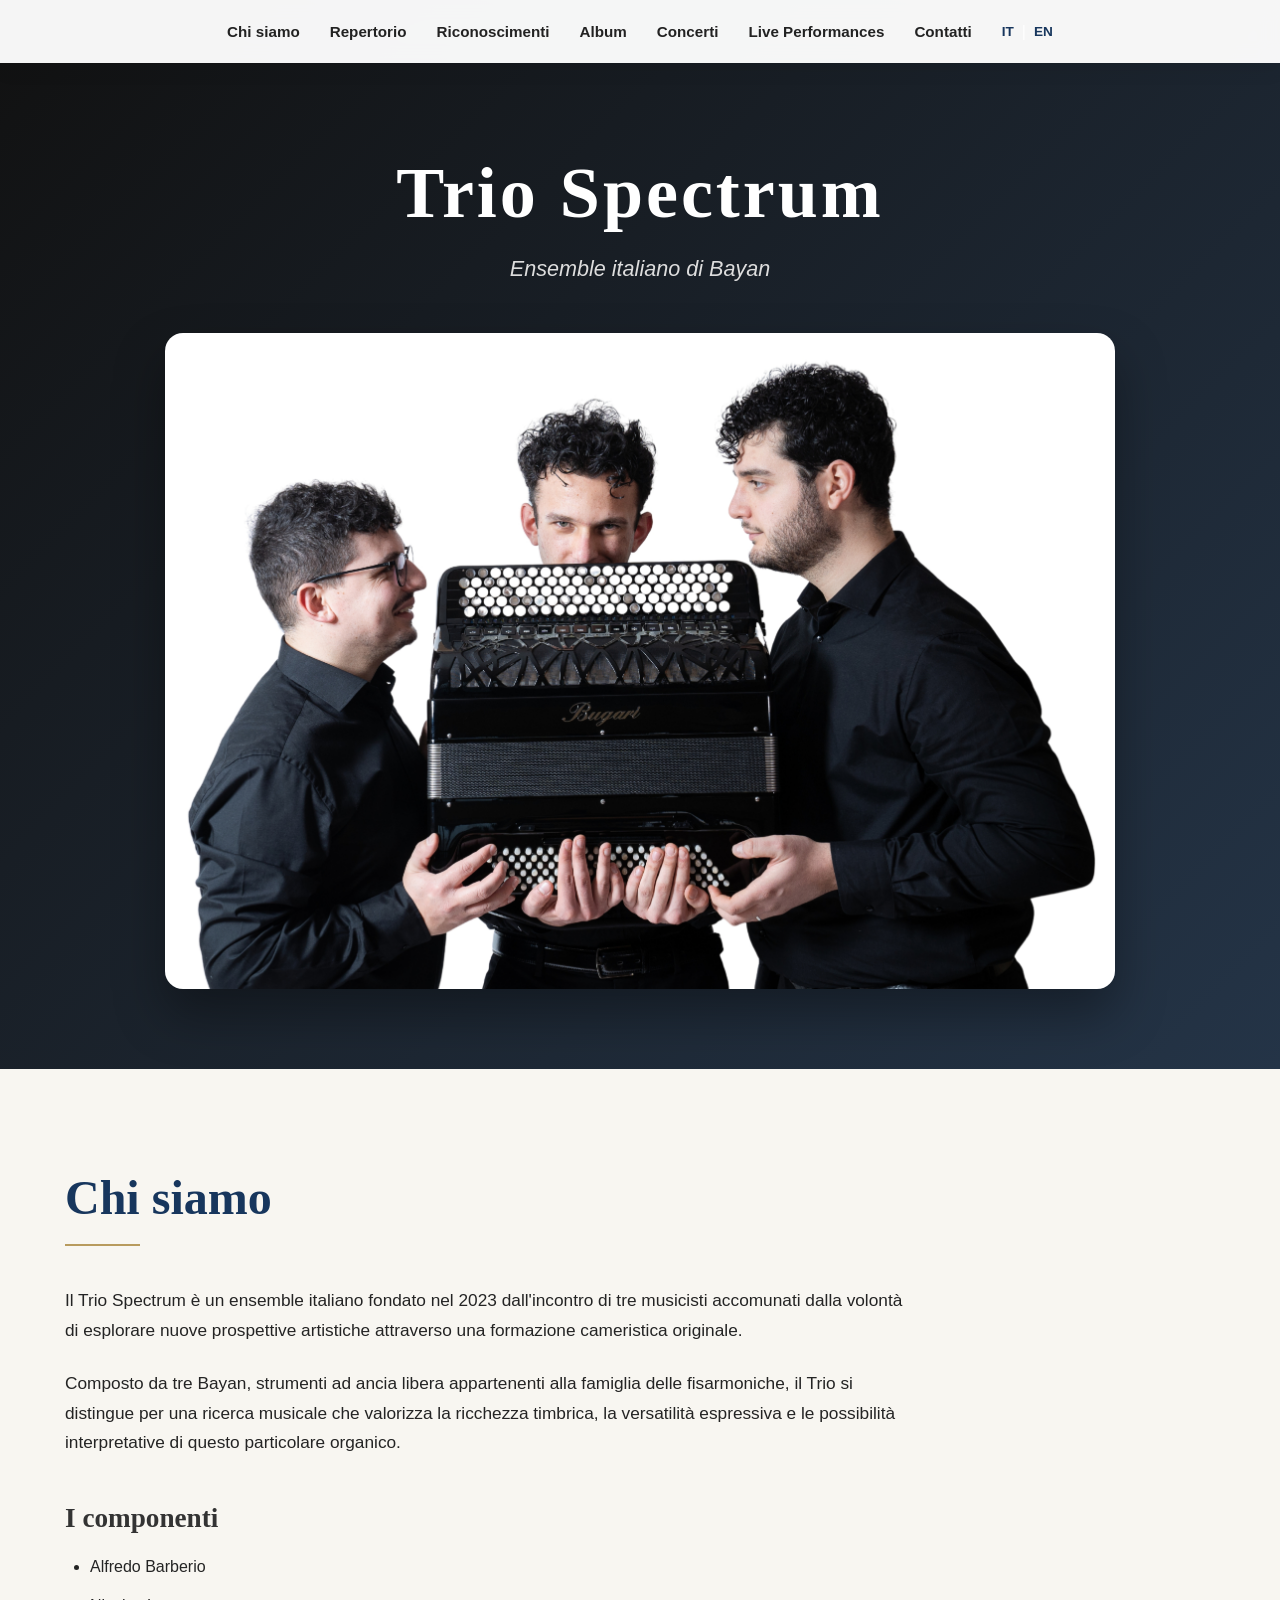
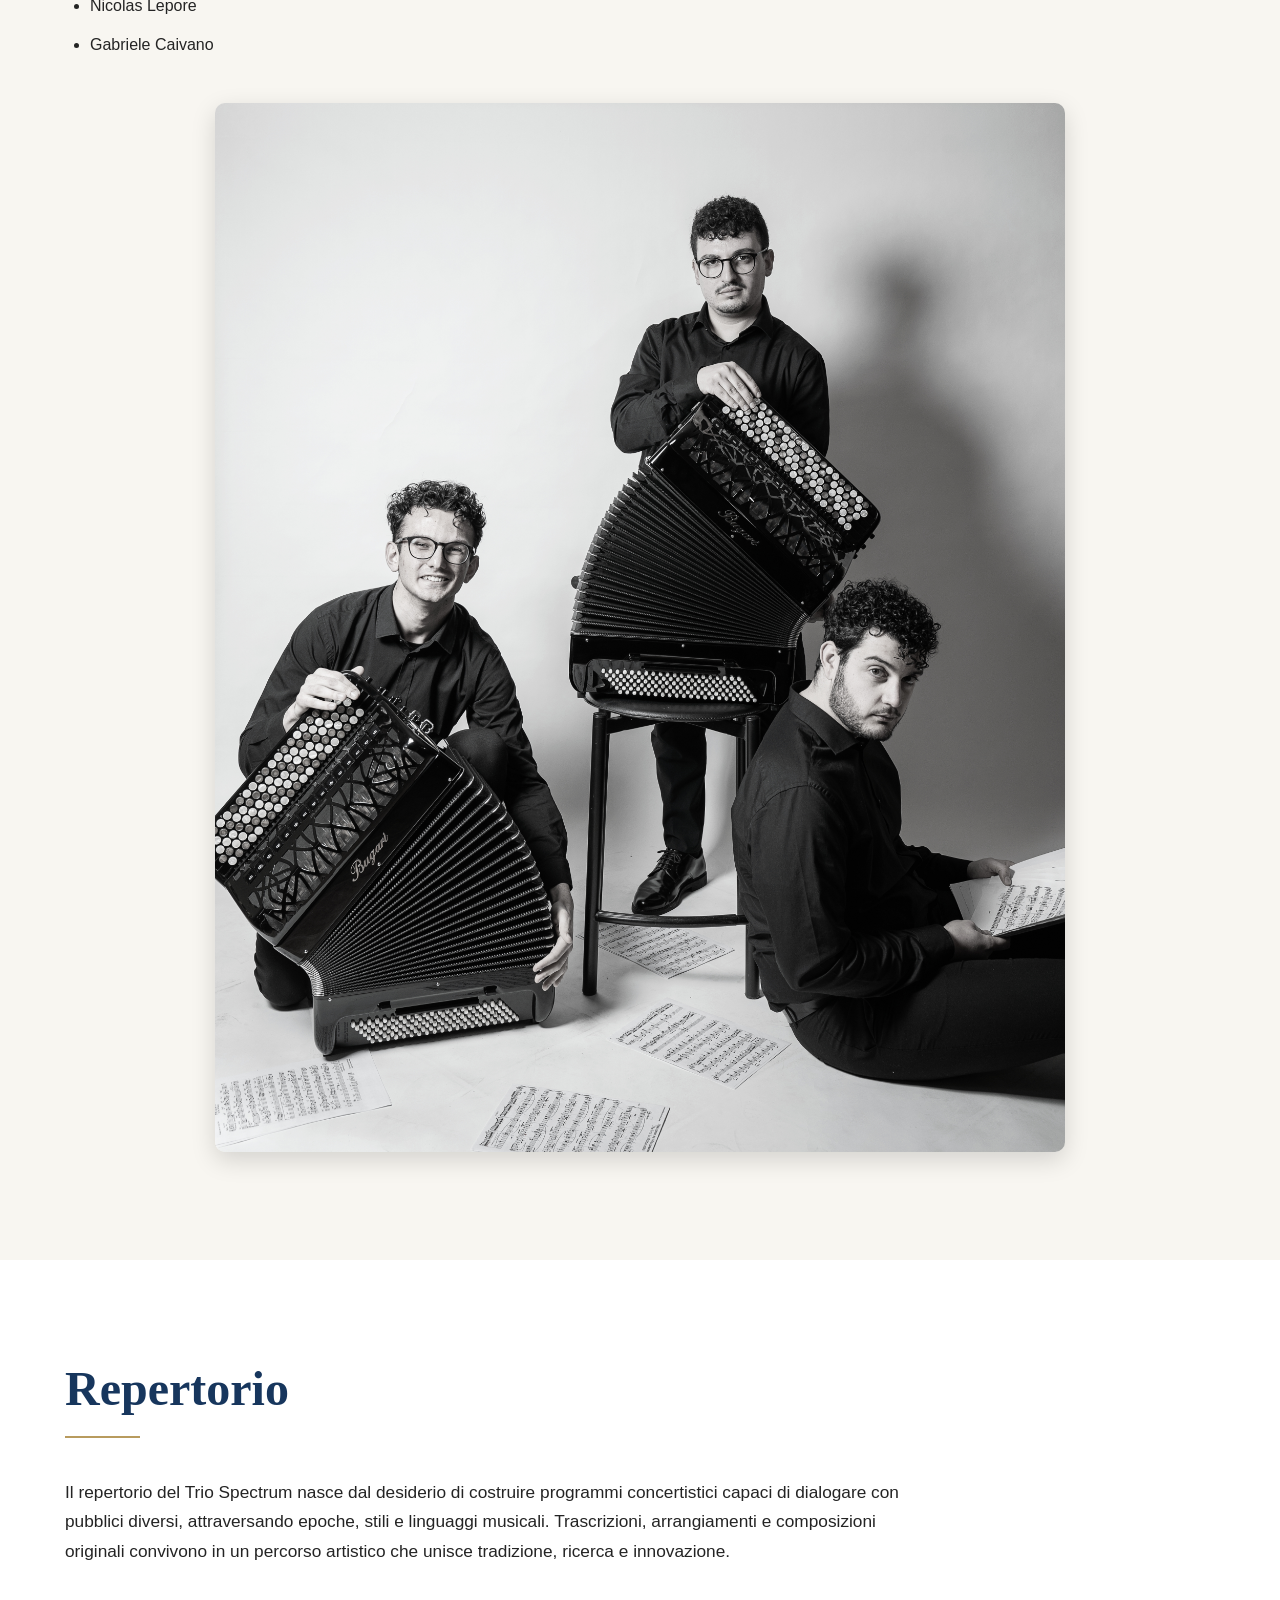
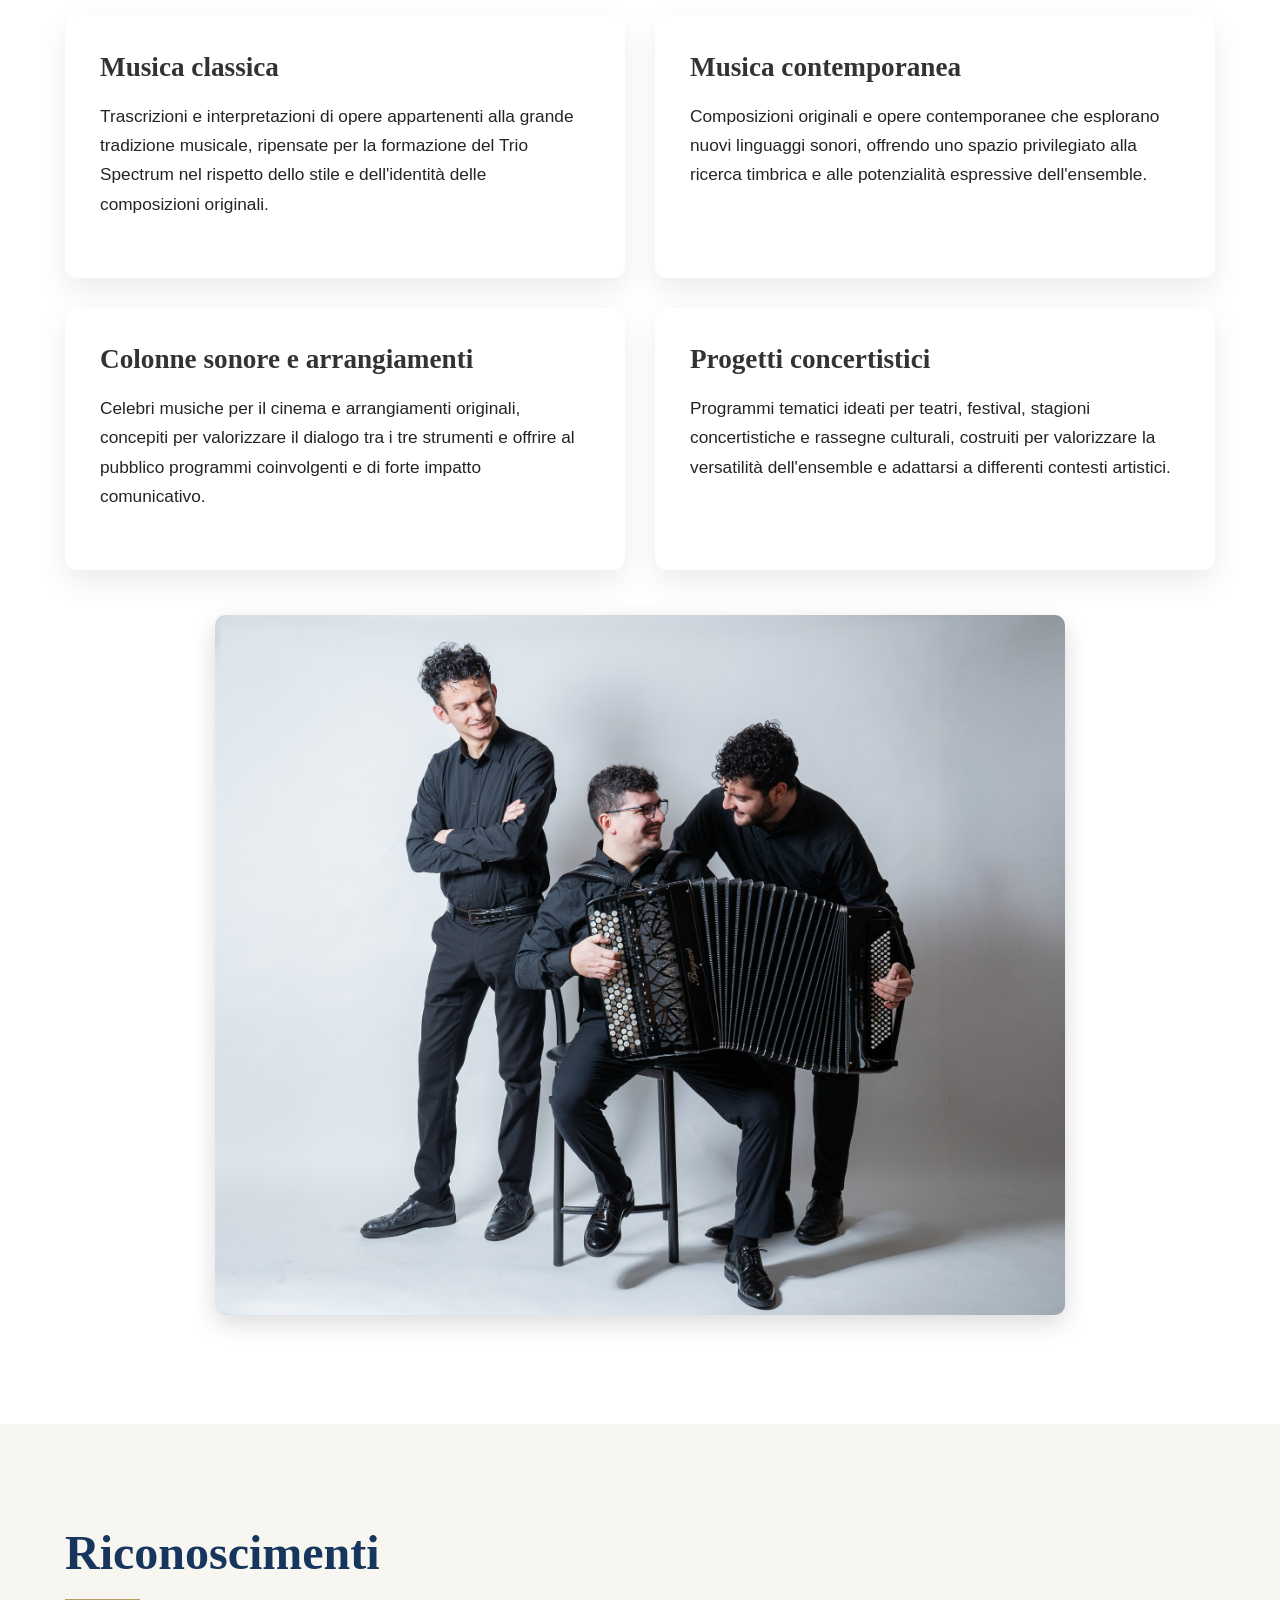
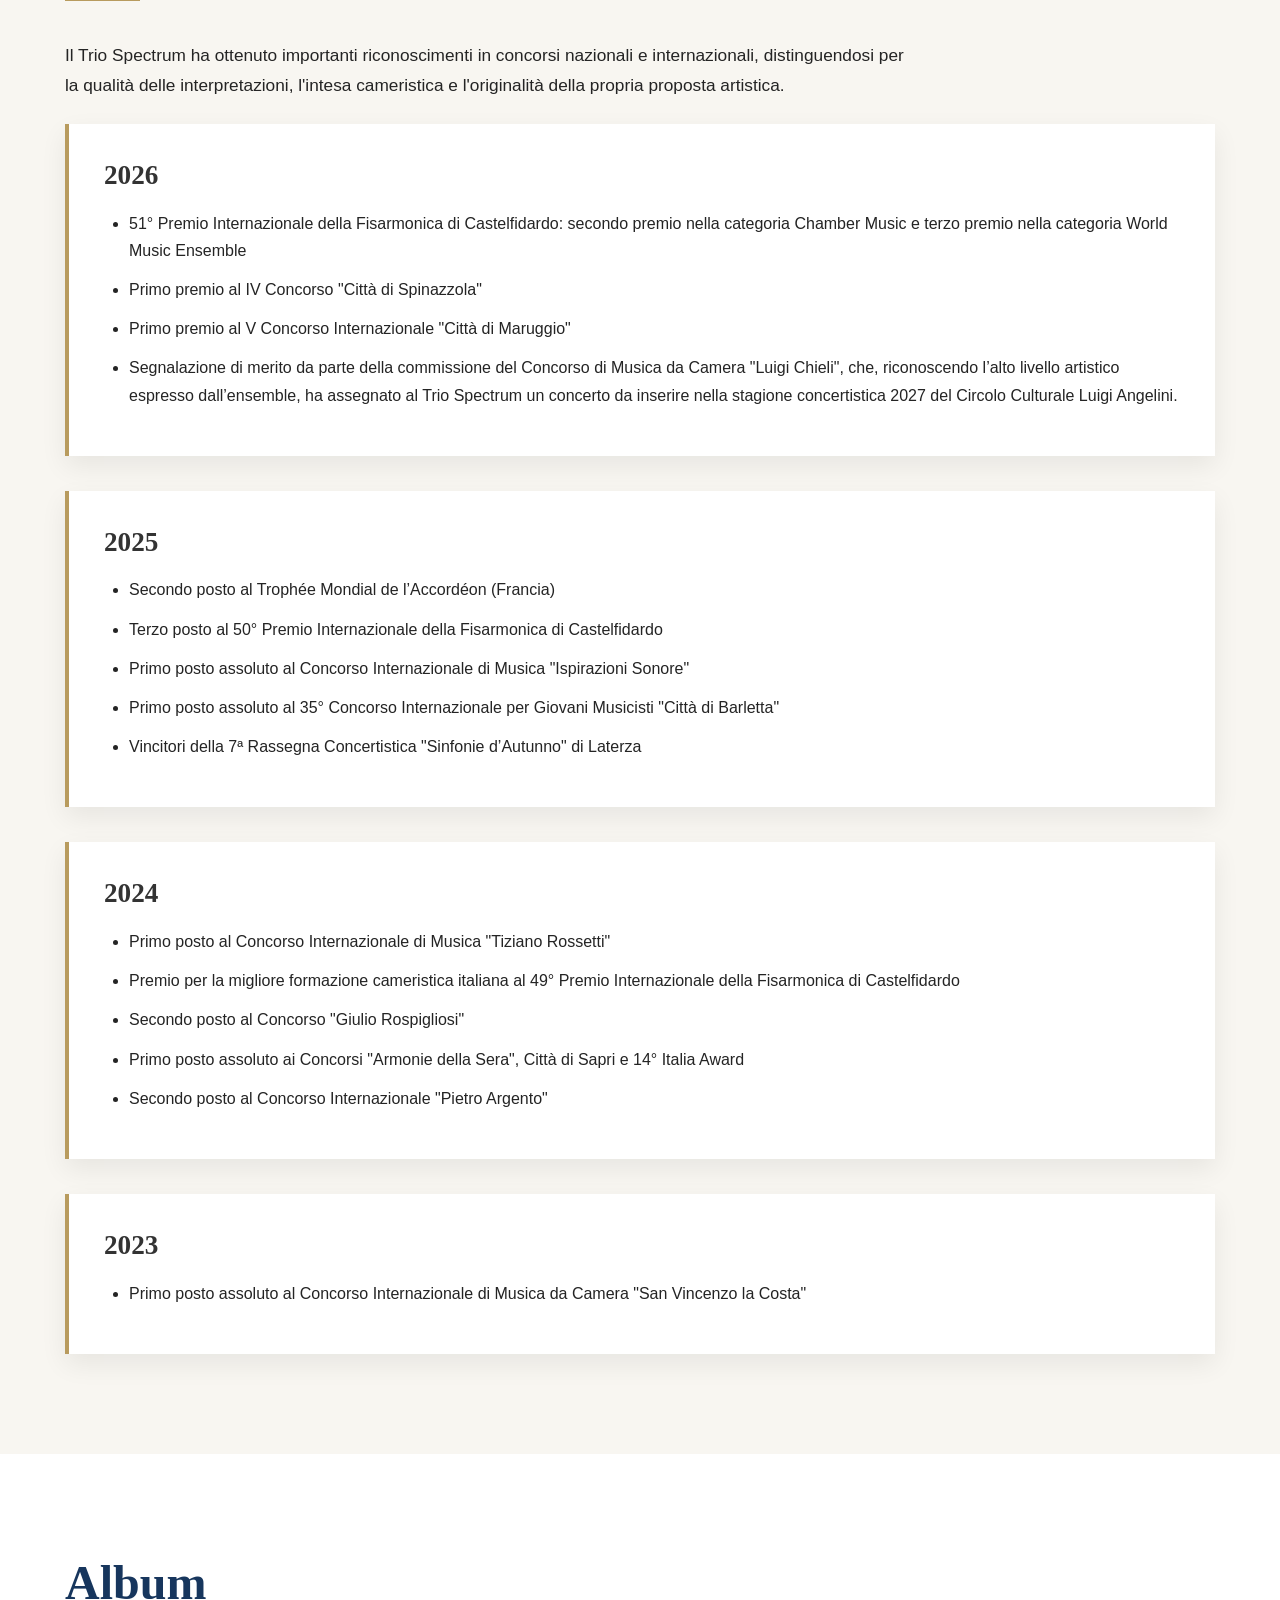
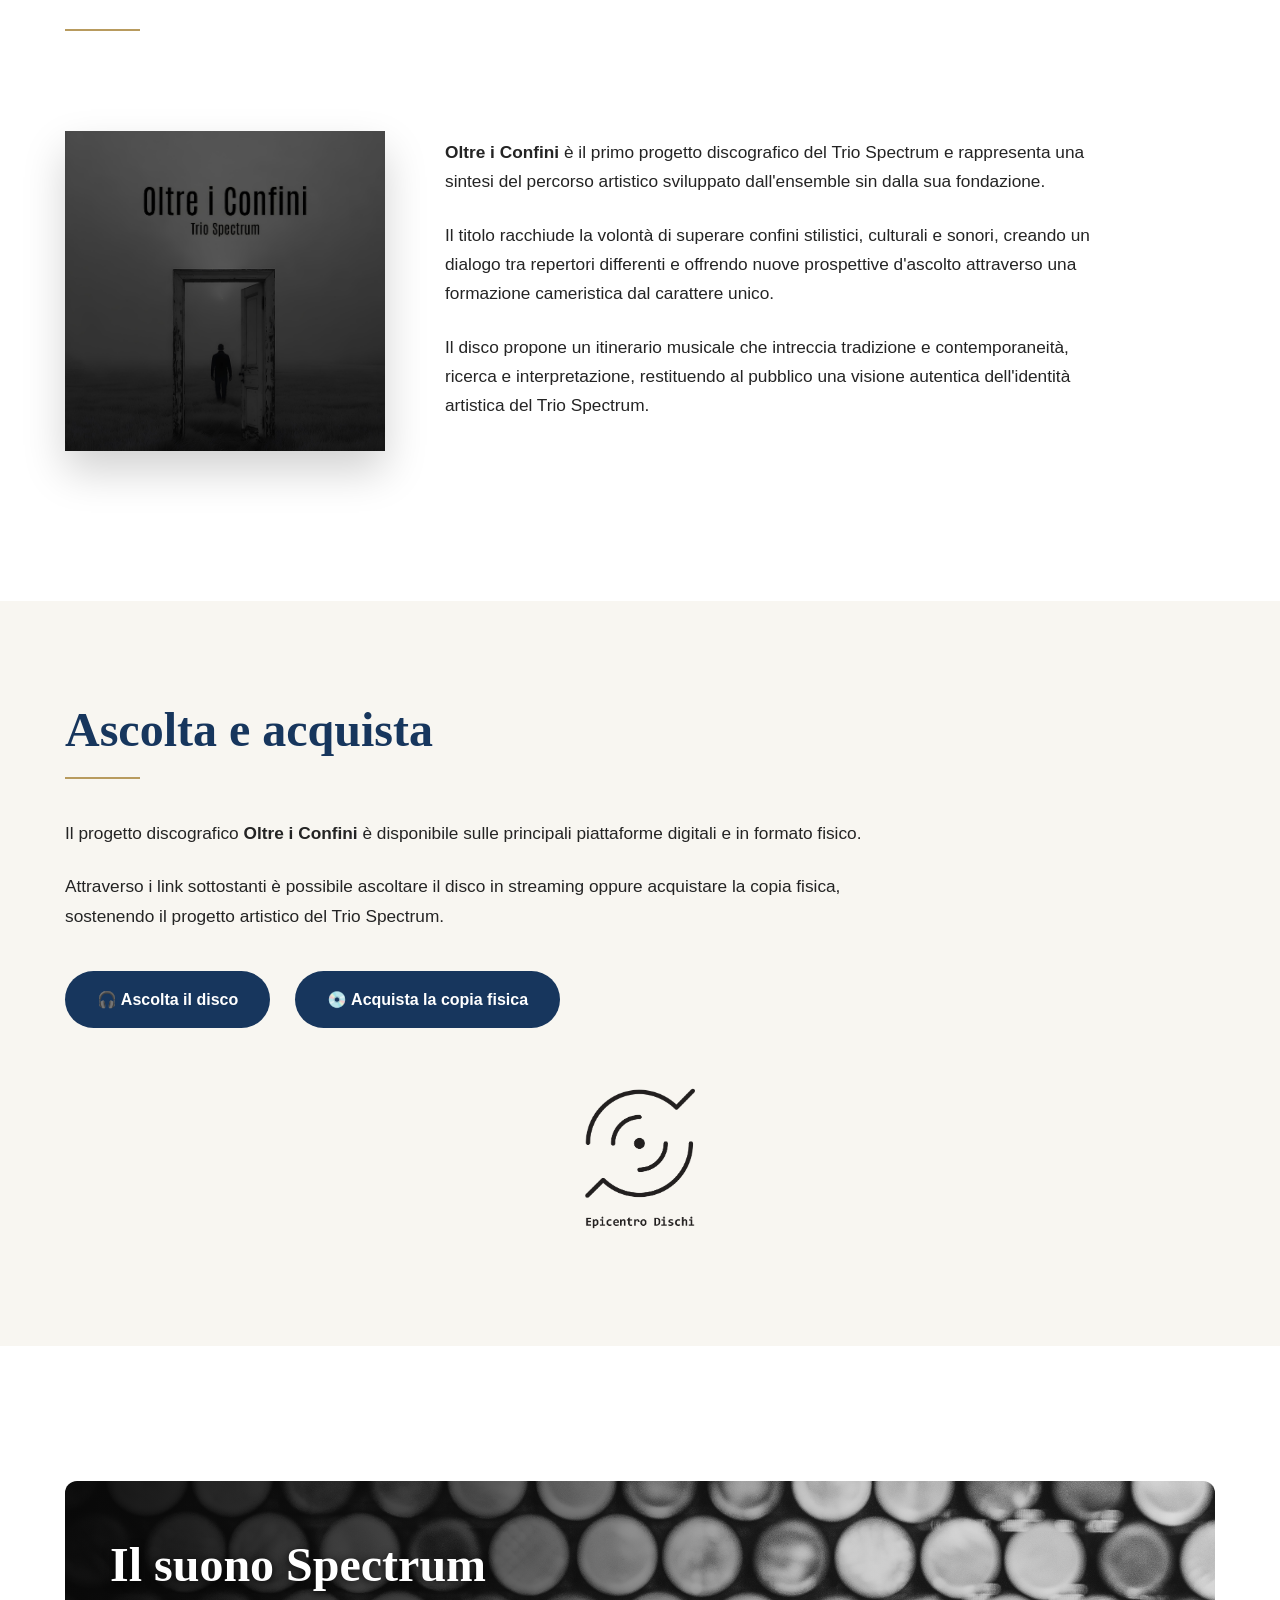
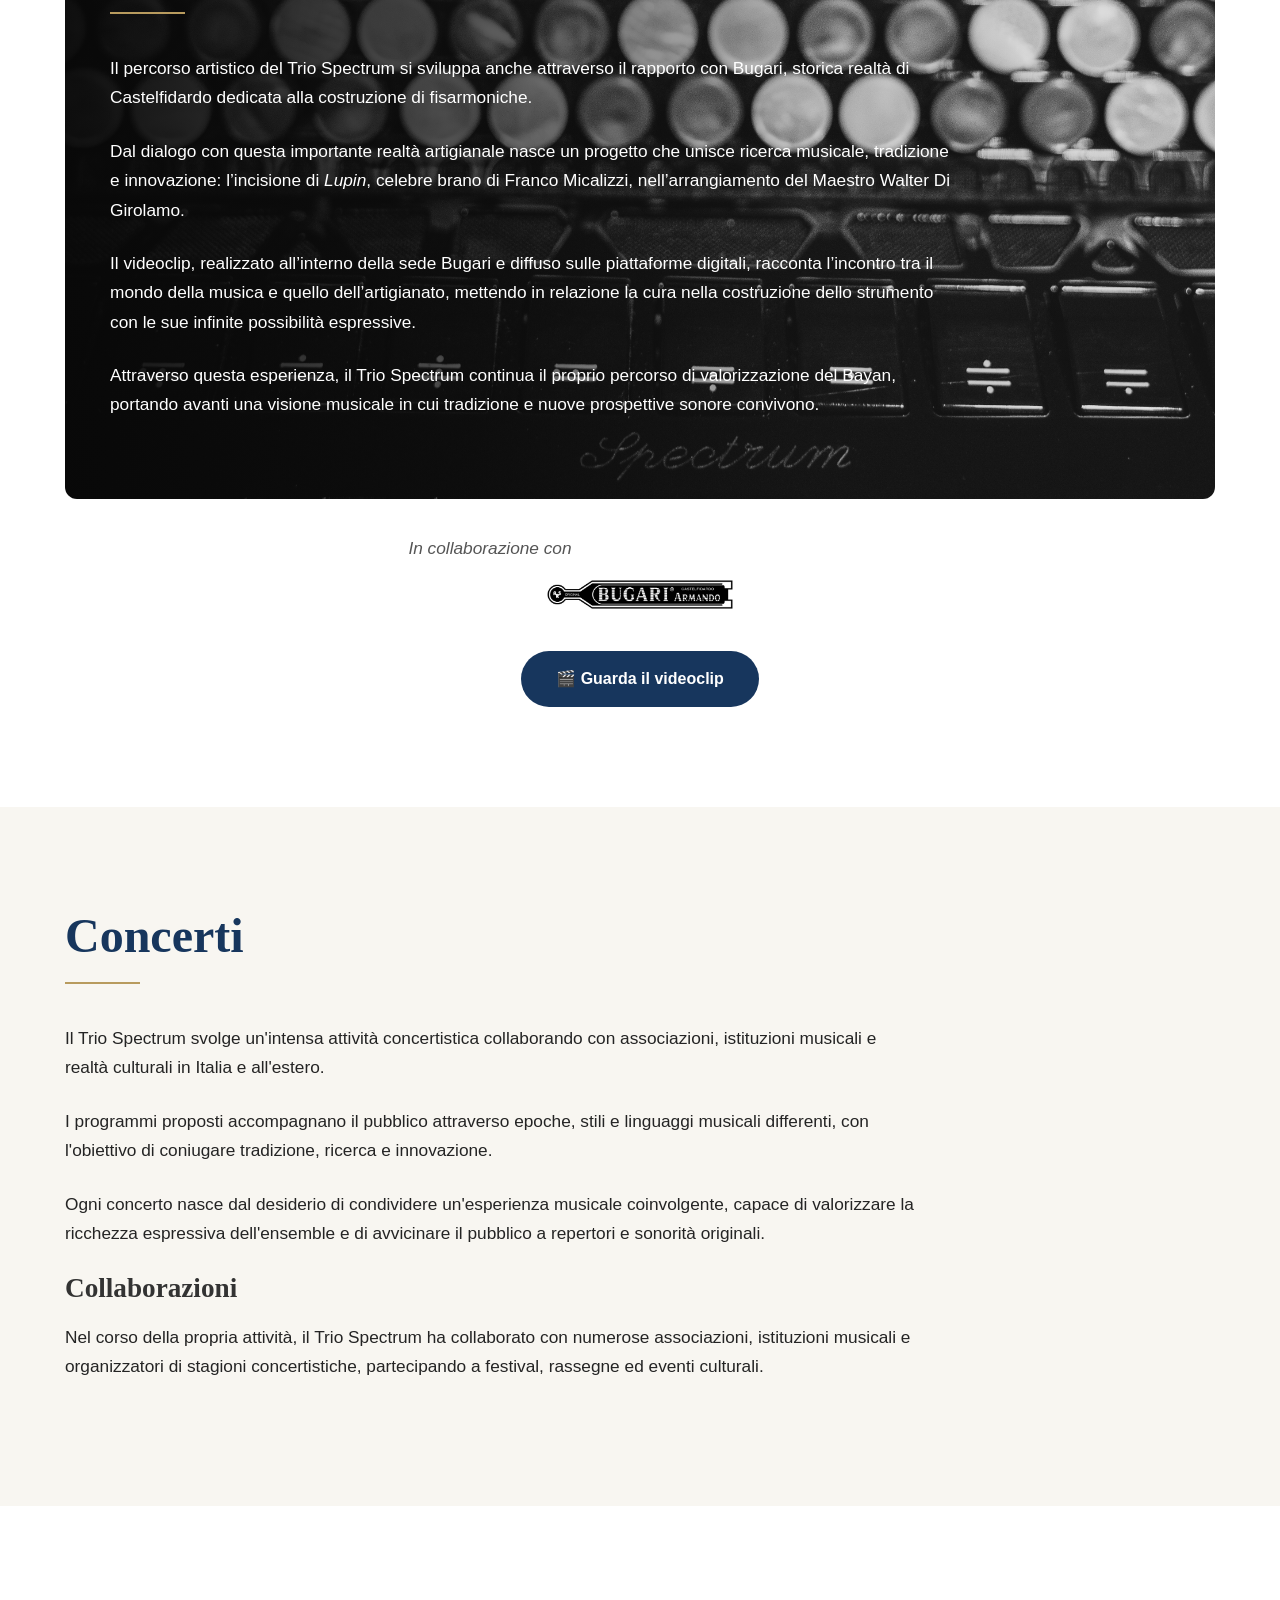
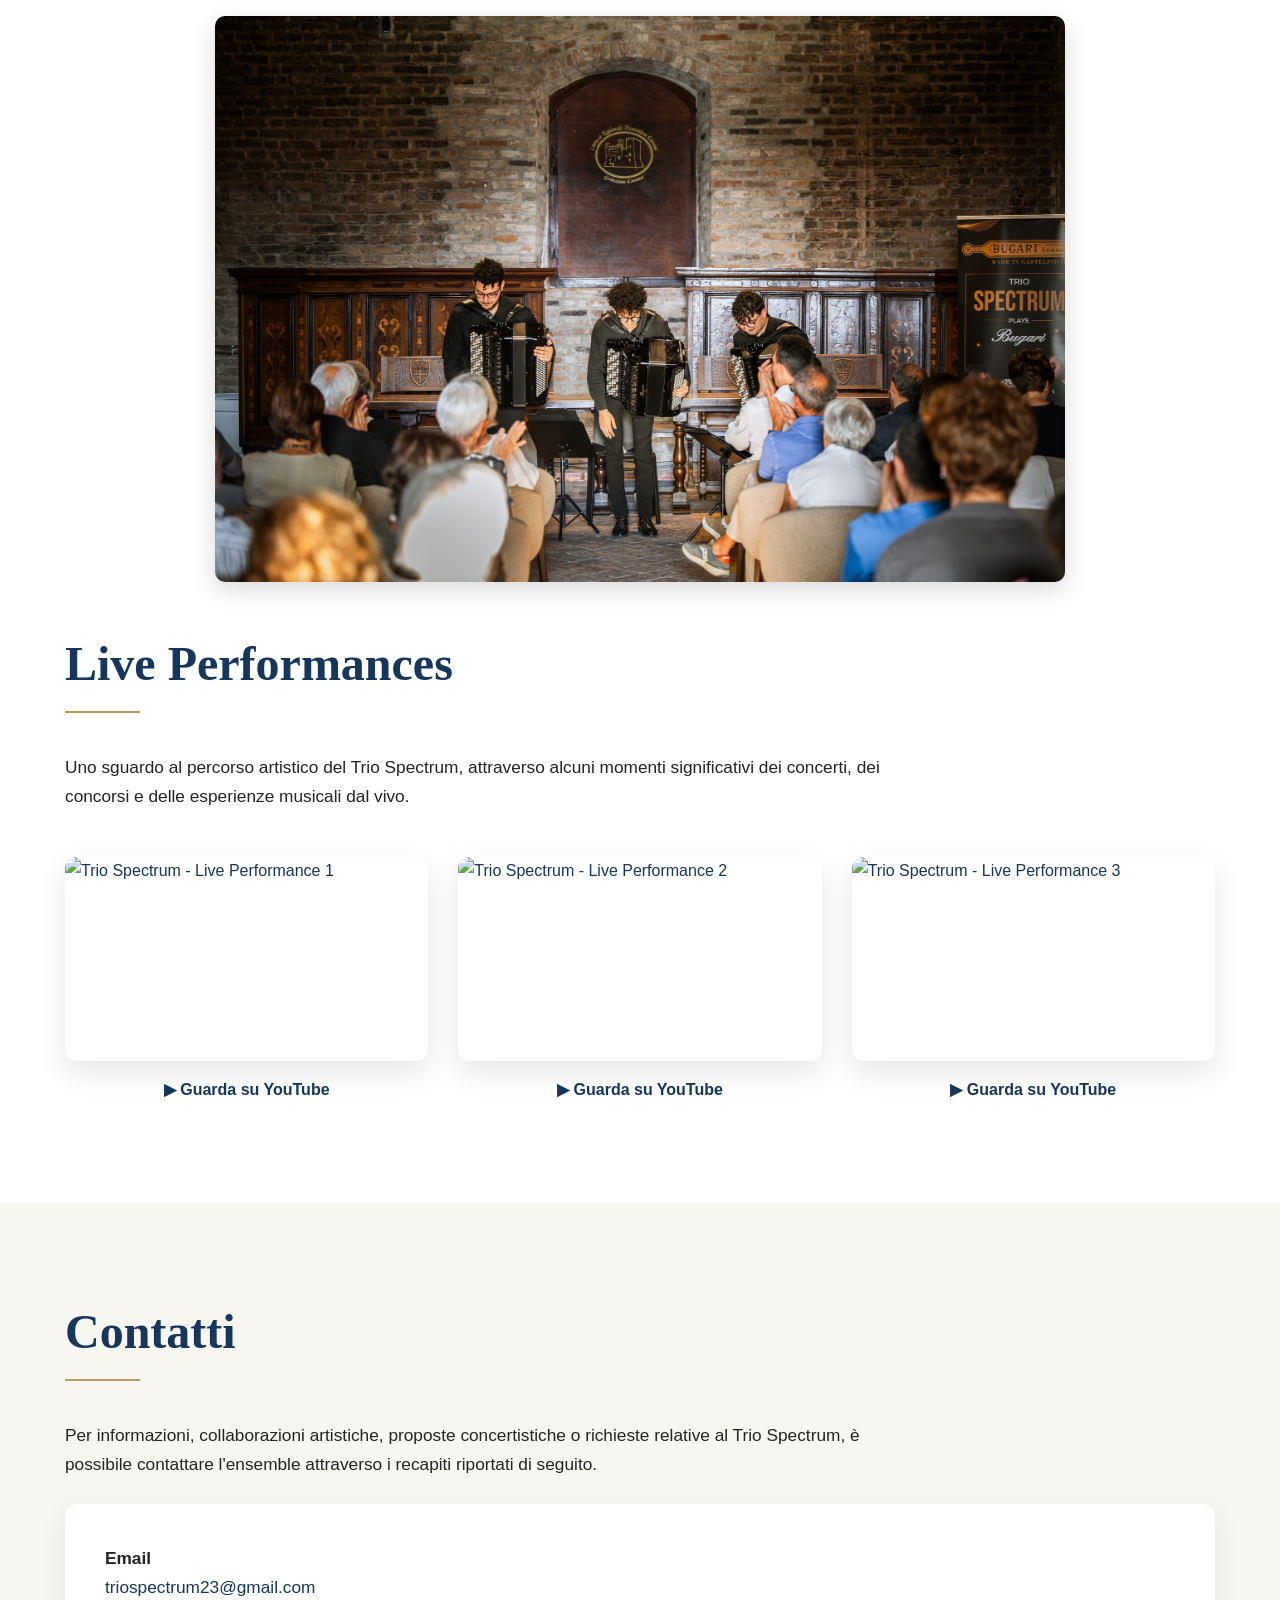
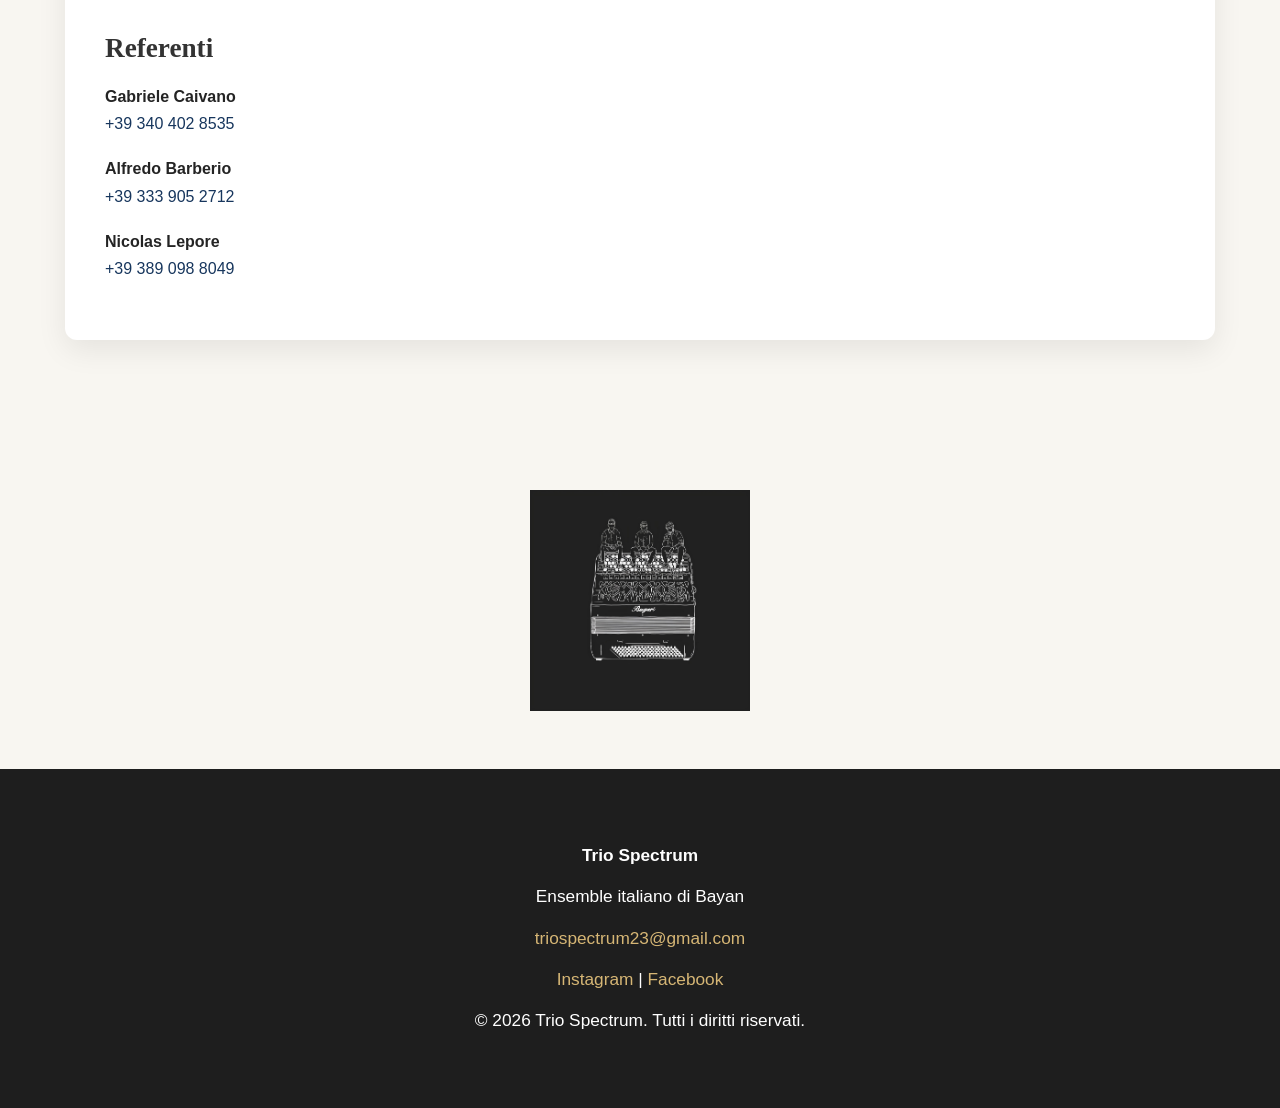
==== commit 5bc0fb43: "Remove paragraph on Trio Spectrum's concert programs Removed a paragraph about the Trio Spectrum's m" ====
--- a/index.html
+++ b/index.html
@@ -17,13 +17,17 @@
 <meta property="og:title" content="Trio Spectrum | Ensemble italiano di Bayan">
 <meta property="og:description" content="Sito ufficiale del Trio Spectrum. Concerti, repertorio, album, riconoscimenti e attività artistica.">
 <meta property="og:type" content="website">
-<meta property="og:url" content="https://triospectrumofficial.github.io/">
+<meta property="og:image" content="https://www.triospectrum.com/images/foto-1.jpg">
+<meta property="og:image:alt" content="Trio Spectrum - Ensemble italiano di Bayan">
+
+<meta name="twitter:image" content="https://www.triospectrum.com/images/foto-1.jpg">
+<meta property="og:url" content="https://www.triospectrum.com/">
 
 <meta name="twitter:card" content="summary_large_image">
 <meta name="twitter:title" content="Trio Spectrum">
 <meta name="twitter:description" content="Sito ufficiale del Trio Spectrum">
 
-<link rel="canonical" href="https://triospectrumofficial.github.io/">
+<link rel="canonical" href="https://www.triospectrum.com/">
 
 <link rel="stylesheet" href="style.css">
 <link rel="icon" href="favicon.ico" type="image/x-icon">
@@ -102,11 +106,7 @@
 la versatilità espressiva e le possibilità interpretative di questo particolare organico.
 </p>
 
-<p>
-Attraverso un percorso fondato sullo studio, sulla ricerca e sulla condivisione musicale,
-il Trio Spectrum propone programmi concertistici che attraversano epoche e linguaggi differenti,
-contribuendo alla valorizzazione di questa formazione nel panorama musicale contemporaneo.
-</p>
+
 
 
 <div class="subsection">
